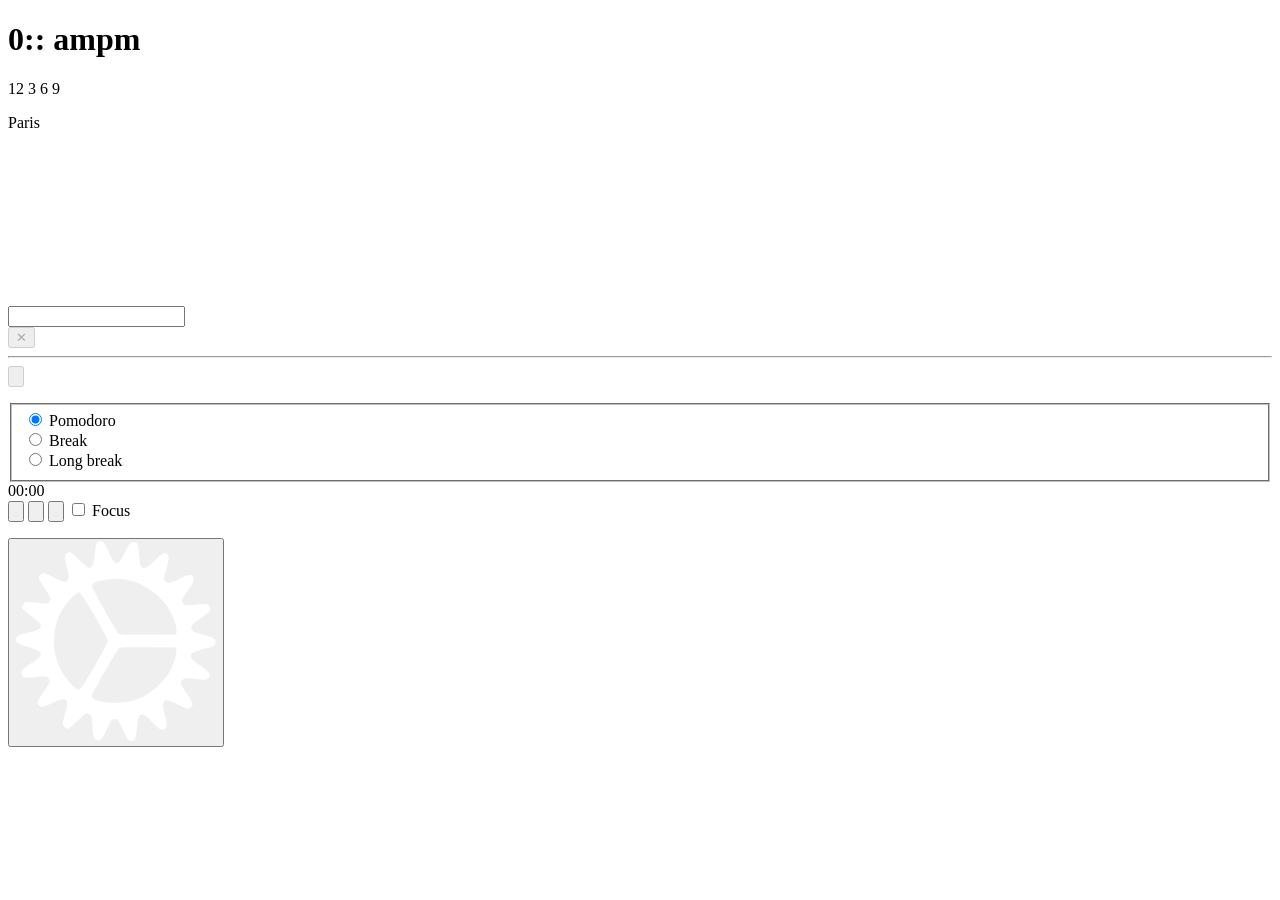
==== bonjourr/index.html @ 5e46ad9a "feat(bonjourr): 天气改走本地可切换数据源（open-meteo/和风天气），修复天气获取失败 - weather-patch.js: 拦截 window.fetch，把 weather" ====
<!DOCTYPE html>
<html lang="en" dir="auto">
    <head>
        <title>New tab</title>

        <meta charset="utf-8" />
        <meta name="theme-color" content="#000" />
        <meta name="mobile-web-app-capable" content="yes" />
        <meta name="apple-mobile-web-app-status-bar-style" content="black-translucent" />
        <meta
            name="viewport"
            content="width=device-width, initial-scale=1.0, viewport-fit=cover, maximum-scale=1.0, user-scalable=no"
        />

        <link rel="icon" href="./src/assets/favicons/favicon.ico" type="image/x-icon" id="favicon" />
        <link rel="apple-touch-icon" href="./src/assets/favicons/apple-touch-icon.png" />
        <link rel="manifest" href="manifest.webmanifest">
        <!-- webext-storage -->

        <link rel="stylesheet" href="src/styles/style.css" />
        <style type="text/css" id="styles"></style>
        <style type="text/css" id="fontface"></style>

        <script src="src/scripts/help-mode.js" defer></script>
        <script src="preset.js?v=5" defer></script>
        <script src="weather-patch.js?v=1" defer></script>
        <script src="src/scripts/main.js?v=3" defer></script>
    </head>

    <body class="init loading">
        <dialog id="contextmenu">
            <form id="editlink-form">
                <label id="edit-title" autofocus>
                    <span class="trn">Title</span>
                    <input
                        id="e-title"
                        type="text"
                        name="e-title"
                        maxlength="64"
                        autocomplete="off"
                        placeholder="Example"
                    />
                </label>

                <label id="edit-url">
                    <span class="trn">Link</span>
                    <input
                        id="e-url"
                        type="text"
                        name="e-url"
                        maxlength="512"
                        autocomplete="off"
                        autocorrect="off"
                        autocapitalize="off"
                        placeholder="https://example.com"
                    />
                </label>

                <label id="edit-icon">
                    <span class="trn">Icon</span>
                    <select name="edit-icon" id="e-icon-type">
                        <option value="auto" class="trn">Website favicon</option>
                        <option value="file" class="trn">Local file</option>
                        <option value="url" class="trn">URL</option>
                    </select>
                </label>

                <label id="edit-icon-file">
                    <span class="trn">File</span>
                    <input id="e-icon-file" type="file" name="edit-icon-file" accept="image/*" />
                    <span id="e-icon-file-label" class="trn">No file chosen</span>
                </label>

                <label id="edit-icon-url">
                    <span class="trn">URL</span>
                    <input
                        id="e-icon-url"
                        type="url"
                        name="e-icon-url"
                        maxlength="7600"
                        autocomplete="off"
                        placeholder="https://example.com/favicon.ico"
                    />
                </label>

                <hr />

                <!-- <button type="submit" class="trn" id="edit-inputs">Submit from inputs</button> -->
                <button type="submit" class="btn-red" id="edit-delete" formnovalidate>
                    <svg class="contextmenu-icon" aria-hidden="true">
                        <use href="src/assets/interface/contextmenu-sprites.svg#contextmenu-delete"></use>
                    </svg>

                    <span class="trn">Delete something</span>
                </button>

                <button type="submit" id="edit-refresh">
                    <svg class="contextmenu-icon" aria-hidden="true">
                        <use href="src/assets/interface/contextmenu-sprites.svg#contextmenu-refresh"></use>
                    </svg>

                    <span class="trn">Refresh icon</span>
                </button>

                <button type="submit" id="edit-add">
                    <svg class="contextmenu-icon" aria-hidden="true">
                        <use href="src/assets/interface/contextmenu-sprites.svg#contextmenu-add"></use>
                    </svg>

                    <span class="trn">Add something</span>
                </button>

                <button type="submit" id="edit-pin">
                    <svg class="contextmenu-icon" aria-hidden="true">
                        <use href="src/assets/interface/contextmenu-sprites.svg#contextmenu-locked"></use>
                    </svg>

                    <span class="trn">Pin group</span>
                </button>

                <button type="submit" id="edit-unpin">
                    <svg class="contextmenu-icon" aria-hidden="true">
                        <use href="src/assets/interface/contextmenu-sprites.svg#contextmenu-unlocked"></use>
                    </svg>

                    <span class="trn">Unpin group</span>
                </button>

                <button type="submit" id="edit-unfolder">
                    <svg class="contextmenu-icon" aria-hidden="true">
                        <use href="src/assets/interface/contextmenu-sprites.svg#contextmenu-undo-2"></use>
                    </svg>

                    <span class="trn">Remove from folder</span>
                </button>

                <button type="submit" id="edit-apply">
                    <svg class="contextmenu-icon" aria-hidden="true">
                        <use href="src/assets/interface/contextmenu-sprites.svg#contextmenu-save"></use>
                    </svg>
                    <span class="trn">Apply changes</span>
                </button>
                <button type="submit" class="trn" id="edit-synced">Synced links cannot be modified</button>
            </form>

            <div id="contextActions">
                <button
                    data-action="openTheseSettings"
                    data-attribute="time_title"
                    title="Open the time settings"
                    aria-label="Open the time settings"
                >
                    <svg class="contextmenu-icon" aria-hidden="true">
                        <use href="src/assets/interface/contextmenu-sprites.svg#contextmenu-time"></use>
                    </svg>
                    <span class="trn">Edit time settings</span>
                </button>

                <button
                    data-action="openTheseSettings"
                    data-attribute="main_title"
                    title="Open the weather settings"
                    aria-label="Open the weather settings"
                >
                    <svg class="contextmenu-icon" aria-hidden="true">
                        <use href="src/assets/interface/contextmenu-sprites.svg#contextmenu-weather"></use>
                    </svg>
                    <span class="trn">Edit weather & greetings</span>
                </button>

                <button
                    data-action="openTheseSettings"
                    data-attribute="quotes_title"
                    title="Open the quotes settings"
                    aria-label="Open the quotes settings"
                >
                    <svg class="contextmenu-icon" aria-hidden="true">
                        <use href="src/assets/interface/contextmenu-sprites.svg#contextmenu-quotes"></use>
                    </svg>
                    <span class="trn">Edit quotes settings</span>
                </button>

                <button
                    data-action="openTheseSettings"
                    data-attribute="pomodoro_title"
                    title="Open the pomodoro settings"
                    aria-label="Open the pomodoro settings"
                >
                    <svg class="contextmenu-icon" aria-hidden="true">
                        <use href="src/assets/interface/contextmenu-sprites.svg#contextmenu-pomodoro"></use>
                    </svg>
                    <span class="trn">Edit pomodoro settings</span>
                </button>

                <button
                    data-action="openTheseSettings"
                    data-attribute="background_title"
                    title="Open the background settings"
                    aria-label="Open the background settings"
                >
                    <svg class="contextmenu-icon" aria-hidden="true">
                        <use href="src/assets/interface/contextmenu-sprites.svg#contextmenu-background"></use>
                    </svg>
                    <span class="trn">Edit background settings</span>
                </button>

                <button
                    data-action="openTheseSettings"
                    data-attribute="notes_title"
                    title="Open the notes settings"
                    aria-label="Open the notes settings"
                >
                    <svg class="contextmenu-icon" aria-hidden="true">
                        <use href="src/assets/interface/contextmenu-sprites.svg#contextmenu-notes"></use>
                    </svg>
                    <span class="trn">Edit notes settings</span>
                </button>

                <button
                    data-action="openTheseSettings"
                    data-attribute="searchbar_title"
                    title="Open the search bar settings"
                    aria-label="Open the search bar settings"
                >
                    <svg class="contextmenu-icon" aria-hidden="true">
                        <use href="src/assets/interface/contextmenu-sprites.svg#contextmenu-searchbar"></use>
                    </svg>
                    <span class="trn">Edit search bar settings</span>
                </button>

                <!-- to be added when new move elem is done -->
                <!-- <button
                    data-action="openTheseSettings"
                    data-attribute="layout_title"
                    title="Open the layout settings"
                    aria-label="Open the layout settings"
                >
                    <svg class="contextmenu-icon" aria-hidden="true">
                        <use href="src/assets/interface/contextmenu-sprites.svg#contextmenu-layout"></use>
                    </svg>

                    <span class="trn">Edit layout settings</span>
                </button> -->

                <button
                    data-action="openTheseSettings"
                    data-attribute="links_title"
                    title="Open the quick links settings"
                    aria-label="Open the quick links settings"
                >
                    <svg class="contextmenu-icon" aria-hidden="true">
                        <use href="src/assets/interface/contextmenu-sprites.svg#contextmenu-links"></use>
                    </svg>
                    <span class="trn">Edit quick links settings</span>
                </button>

                <button data-action="add-new-link" title="Create a new quick link" aria-label="Create a new quick link">
                    <svg class="contextmenu-icon" aria-hidden="true">
                        <use href="src/assets/interface/contextmenu-sprites.svg#contextmenu-add"></use>
                    </svg>
                    <span class="trn">Add new quick link</span>
                </button>
            </div>

            <div id="pomodoro-info">
                <hr />
                <div><span class="trn">Sessions today</span>: <span id="poms-today">0</span></div>
                <div><span class="trn">This week</span>: <span id="poms-week">0</span></div>
                <div><span class="trn">This month</span>: <span id="poms-month">0</span></div>
            </div>

            <button
                id="b_interface-quotes-refresh"
                class="refresh-btn"
                title="Switch to the next quote"
                aria-label="Switch to the next quote"
            >
                <span class="iconContainer">
                    <svg class="contextmenu-icon" aria-hidden="true">
                        <use href="src/assets/interface/contextmenu-sprites.svg#contextmenu-background-refresh"></use>
                    </svg>
                </span>
                <span class="trn">Next quote</span>
            </button>

            <div id="background-actions">
                <hr />
                <a id="download-background"></a>

                <div class="buttons">
                    <button
                        id="b_interface-background-mute"
                        class="not-safari"
                        title="Enable or disable background video sound"
                        aria-label="Enable or disable background video sound"
                    >
                        <span id="interface-background-mute-icon" class="iconContainer">
                            <svg class="contextmenu-icon" aria-hidden="true">
                                <use href="src/assets/interface/contextmenu-sprites.svg#contextmenu-mute"></use>
                            </svg>
                        </span>

                        <span class="trn" id="interface-background-mute-string">Mute video background</span>

                        <span id="interface-background-unmute-icon" class="iconContainer">
                            <svg class="contextmenu-icon" aria-hidden="true">
                                <use href="src/assets/interface/contextmenu-sprites.svg#contextmenu-unmute"></use>
                            </svg>
                        </span>

                        <span class="trn" id="interface-background-unmute-string">Unmute video background</span>
                    </button>

                    <button
                        id="b_interface-background-download"
                        title="Download the current background"
                        aria-label="Download the current background"
                        class="idle"
                    >
                        <span id="idle-download" class="iconContainer">
                            <svg class="contextmenu-icon" aria-hidden="true">
                                <use
                                    href="src/assets/interface/contextmenu-sprites.svg#contextmenu-background-download"
                                >
                                </use>
                            </svg>
                        </span>

                        <span id="is-downloading" class="iconContainer">
                            <svg
                                class="spin"
                                fill="currentColor"
                                viewBox="0 0 24 24"
                                xmlns="http://www.w3.org/2000/svg"
                            >
                                <path
                                    d="M12,1A11,11,0,1,0,23,12,11,11,0,0,0,12,1Zm0,19a8,8,0,1,1,8-8A8,8,0,0,1,12,20Z"
                                    opacity=".25"
                                />
                                <path
                                    d="M12,4a8,8,0,0,1,7.89,6.7A1.53,1.53,0,0,0,21.38,12h0a1.5,1.5,0,0,0,1.48-1.75,11,11,0,0,0-21.72,0A1.5,1.5,0,0,0,2.62,12h0a1.53,1.53,0,0,0,1.49-1.3A8,8,0,0,1,12,4Z"
                                />
                            </svg>
                        </span>
                        <span class="trn">Download background</span>
                    </button>

                    <button
                        id="b_interface-background-pause"
                        title="Lock the current background"
                        aria-label="Lock the current background"
                    >
                        <span id="interface-background-pause-icon" class="iconContainer">
                            <svg class="contextmenu-icon" aria-hidden="true">
                                <use href="src/assets/interface/contextmenu-sprites.svg#contextmenu-locked"></use>
                            </svg>
                        </span>

                        <span class="trn" id="interface-background-pause-string">Lock current background</span>

                        <span id="interface-background-play-icon" class="iconContainer">
                            <svg class="contextmenu-icon" aria-hidden="true">
                                <use href="src/assets/interface/contextmenu-sprites.svg#contextmenu-unlocked"></use>
                            </svg>
                        </span>

                        <span class="trn" id="interface-background-play-string">Unlock current background</span>
                    </button>

                    <button
                        id="b_interface-background-refresh"
                        class="refresh-btn"
                        title="Change to another background"
                        aria-label="Change to another background"
                    >
                        <span class="iconContainer">
                            <svg class="contextmenu-icon" aria-hidden="true">
                                <use href="src/assets/interface/contextmenu-sprites.svg#contextmenu-background-refresh">
                                </use>
                            </svg>
                        </span>
                        <span class="trn">Next background</span>
                    </button>
                </div>
            </div>
        </dialog>

        <dialog id="element-mover" class="hidden">
            <div id="grid-selection">
                <p class="trn">Editing</p>
                <h3 id="mover-title" class="trn">No selection</h3>
            </div>

            <div>
                <p class="trn">Grid position</p>
                <div id="grid-mover" class="mover">
                    <button type="button" data-row="-1">
                        <i class="chevron rotate-half"></i>
                    </button>
                    <button type="button" data-col="-1">
                        <i class="chevron rotate-quart"></i>
                    </button>
                    <button type="button" data-col="1">
                        <i class="chevron rotate-quart-r"></i>
                    </button>
                    <button type="button" data-row="1">
                        <i class="chevron"></i>
                    </button>
                </div>
            </div>
            <div id="grid-spanner-container">
                <button class="grid-spanner trn" id="grid-span-rows">Fill row</button>
                <button class="grid-spanner trn" id="grid-span-cols">Fill column</button>
            </div>
            <div>
                <p class="trn">Box alignment</p>
                <div id="box-alignment-mover" class="mover">
                    <button type="button" data-align="baseline">
                        <i class="box-corner"></i>
                    </button>
                    <button type="button" data-align="baseline center">
                        <i class="box-side rotate-half"></i>
                    </button>
                    <button type="button" data-align="baseline end">
                        <i class="box-corner rotate-quart"></i>
                    </button>
                    <button type="button" data-align="center baseline">
                        <i class="box-side rotate-quart"></i>
                    </button>
                    <button type="button" data-align="center">
                        <i class="box-center"></i>
                    </button>
                    <button type="button" data-align="center end">
                        <i class="box-side rotate-quart-r"></i>
                    </button>
                    <button type="button" data-align="end baseline">
                        <i class="box-corner rotate-quart-r"></i>
                    </button>
                    <button type="button" data-align="end center">
                        <i class="box-side"></i>
                    </button>
                    <button type="button" data-align="end">
                        <i class="box-corner rotate-half"></i>
                    </button>
                </div>
            </div>
            <div>
                <p class="trn">Text alignment</p>
                <div id="text-alignment-mover" class="mover">
                    <button data-align="left">
                        <i class="text-left"></i>
                    </button>
                    <button data-align="center">
                        <i class="text-center"></i>
                    </button>
                    <button data-align="right">
                        <i class="text-right"></i>
                    </button>
                </div>
            </div>

            <div id="close-mover-wrapper">
                <hr />

                <button id="b_resetlayout" class="trn btn-red">Reset layout</button>
                <button id="close-mover" class="trn">Done</button>
            </div>
        </dialog>

        <div id="background-wrapper" class="hidden" data-type="images" data-texture="none">
            <div id="background-media"></div>
            <div id="background-color"></div>
            <div id="background-texture"></div>
        </div>

        <main id="interface">
            <div id="time">
                <div id="time-container" data-hide="clock">
                    <div id="clock-wrapper" class="clock-wrapper" data-index="0">
                        <h1 class="digital" data-hide="clock">
                            <span class="digital-hh-leading-zero">0</span><span
                                class="digital-hh"
                            ></span><span
                                class="digital-hh-separator"
                            >:</span><span
                                class="digital-mm"
                            ></span><span
                                class="digital-mm-separator"
                            >:</span><span
                                class="digital-ss"
                            >
                                <!-- prettier-ignore -->
                            </span><span class="digital-ampm"><span class="digital-am">am</span><span class="digital-pm"
                                >pm</span></span>
                        </h1>

                        <div class="analog" data-hide="clock">
                            <div class="analog-face">
                                <span>12</span>
                                <span>3</span>
                                <span>6</span>
                                <span>9</span>
                            </div>

                            <div class="analog-center"></div>
                            <span class="analog-hours"></span>
                            <span class="analog-minutes"></span>
                            <span class="analog-seconds"></span>
                        </div>

                        <p class="clock-region">Paris</p>

                        <p class="clock-date" data-hide="date">
                            <span class="clock-date-aa"></span><span class="clock-date-aa-separator"></span>
                            <span class="clock-date-bb"></span>
                            <span class="clock-date-bb-separator"></span>
                            <span class="clock-date-cc"></span>
                            <span class="clock-date-secondary"></span>
                        </p>
                    </div>
                </div>
            </div>

            <div id="main" class="hidden">
                <h2 id="greetings" data-hide="greetings">
                    <span id="greeting"></span>
                    <span id="greeting-name"></span>
                </h2>

                <a id="weather" class="wait init" rel="noreferrer">
                    <p id="description" data-hide="weatherdesc">
                        <span id="current"><span id="current-desc"></span><span id="current-temp"><span
                                    id="current-a"
                                ></span><span class="temp" id="current-temp-a"><span class="temp-value"></span><span
                                        class="temp-unit"
                                    ></span></span><span id="current-b"></span><span
                                    class="temp"
                                    id="current-temp-b"
                                ><span class="temp-value"></span><span
                                        class="temp-unit"
                                    ></span></span></span></span><span id="forecast"><span id="forecast-a"></span><span
                                class="temp"
                            ><span class="temp-value"></span><span class="temp-unit"></span></span><span
                                id="forecast-b"
                            ></span></span><span id="dotContainer"></span>
                    </p>

                    <div id="tempContainer" data-hide="weathericon">
                        <svg class="weather-icon" aria-hidden="true">
                            <use href="src/assets/interface/weather-sprites.svg#weather-day-overcastclouds"></use>
                        </svg>
                        <span class="temp"><span class="temp-value"></span><span class="temp-unit"></span></span>
                    </div>
                </a>
            </div>

            <div id="notes_container" class="hidden"></div>

            <form id="sb_container" class="hidden">
                <div id="searchbar-wrapper">
                    <input
                        id="searchbar"
                        type="text"
                        name="searchbar"
                        autocomplete="off"
                        spellcheck="false"
                        aria-label="Search bar"
                    />

                    <div id="sb-buttons">
                        <button id="sb_empty" aria-label="Empty search" type="button" disabled>✕</button>

                        <hr />

                        <button id="sb_submit" aria-label="Submit search" type="submit" disabled>
                            <svg class="default-search-icon" xmlns="http://www.w3.org/2000/svg" viewBox="0 0 512 512">
                                <path
                                    fill="currentColor"
                                    d="M495 466 385 356a209 209 0 0 0-14-283 209 209 0 0 0-298 0 209 209 0 0 0 0 298 210 210 0 0 0 283 14l110 110a20 20 0 1 0 29-29zM102 342a169 169 0 0 1 0-240 169 169 0 0 1 240 0 169 169 0 0 1 0 240 169 169 0 0 1-240 0z"
                                />
                            </svg>
                        </button>
                    </div>
                </div>

                <ul id="sb-suggestions"></ul>
            </form>

            <div id="pomodoro_container" class="hidden">
                <fieldset id="pmdr_modes" class="glass">
                    <div class="pomodoro_mode" tabindex="0">
                        <input type="radio" id="pmdr-pomodoro" name="pomodoro_modes" value="pomodoro" checked />
                        <label for="pmdr-pomodoro" class="trn">Pomodoro</label>
                    </div>

                    <div class="pomodoro_mode" tabindex="0">
                        <input type="radio" id="pmdr-break" name="pomodoro_modes" value="break" />
                        <label class="trn" for="pmdr-break">Break</label>
                    </div>

                    <div class="pomodoro_mode" tabindex="0">
                        <input type="radio" id="pmdr-longbreak" name="pomodoro_modes" value="longbreak" />
                        <label class="trn" for="pmdr-longbreak">Long break</label>
                    </div>

                    <span class="glider"></span>
                </fieldset>

                <span id="pmdr_timer">00:00</span>

                <div id="bottomControls">
                    <button id="pmdr_start" class="glass">
                        <svg
                            class="w-64 h-64"
                            fill="currentColor"
                            xmlns="http://www.w3.org/2000/svg"
                            viewBox="0 0 384 512"
                        >
                            <path
                                d="M73 39c-14.8-9.1-33.4-9.4-48.5-.9S0 62.6 0 80L0 432c0 17.4 9.4 33.4 24.5 41.9s33.7 8.1 48.5-.9L361 297c14.3-8.7 23-24.2 23-41s-8.7-32.2-23-41L73 39z"
                            >
                            </path>
                        </svg>
                    </button>

                    <button id="pmdr_pause" class="glass">
                        <svg
                            class="w-64 h-64"
                            fill="currentColor"
                            xmlns="http://www.w3.org/2000/svg"
                            viewBox="0 0 320 512"
                        >
                            <path
                                d="M48 64C21.5 64 0 85.5 0 112L0 400c0 26.5 21.5 48 48 48l32 0c26.5 0 48-21.5 48-48l0-288c0-26.5-21.5-48-48-48L48 64zm192 0c-26.5 0-48 21.5-48 48l0 288c0 26.5 21.5 48 48 48l32 0c26.5 0 48-21.5 48-48l0-288c0-26.5-21.5-48-48-48l-32 0z"
                            >
                            </path>
                        </svg>
                    </button>

                    <button id="pmdr_reset" class="glass">
                        <svg
                            fill="currentColor"
                            clip-rule="evenodd"
                            fill-rule="evenodd"
                            stroke-linejoin="round"
                            stroke-miterlimit="2"
                            viewBox="0 0 24 24"
                            xmlns="http://www.w3.org/2000/svg"
                        >
                            <path
                                d="m20.3 13.43c-.521-.162-1.084.13-1.25.65-.967 2.956-3.76 4.956-6.87 4.92-3.888.044-7.125-3.113-7.18-7 .055-3.887 3.292-7.044 7.18-7 1.697-.004 3.343.587 4.65 1.67l-2.17-.36c-.054-.009-.108-.013-.162-.013-.49 0-.911.359-.988.843-.009.054-.013.108-.013.162 0 .49.359.911.843.988l4.24.7h.17c.116 0 .231-.02.34-.06.037-.014.07-.034.1-.06.072-.027.139-.064.2-.11l.09-.11c0-.05.09-.09.13-.15s0-.1.05-.14c.028-.058.051-.118.07-.18l.75-4c.012-.063.018-.126.018-.19 0-.558-.46-1.018-1.018-1.018-.487 0-.909.35-1 .828l-.27 1.45c-1.674-1.45-3.815-2.25-6.03-2.25-4.985-.044-9.125 4.015-9.18 9 .055 4.985 4.195 9.044 9.18 9 3.999.061 7.593-2.514 8.82-6.32.027-.092.041-.188.041-.284 0-.451-.305-.849-.741-.966z"
                                fill-rule="nonzero"
                                transform="matrix(1.33257 0 0 1.33257 -3.99772 -3.98641)"
                            />
                        </svg>
                    </button>

                    <label id="focus-toggle" tabindex="0">
                        <input type="checkbox" id="pmdr-focus" name="pmdr-focus" value="pmdr-focus" />
                        <span class="slider" for="pmdr-focus"></span>
                        <span class="trn">Focus</span>
                    </label>
                </div>
            </div>

            <div id="linkblocks">
                <div id="link-mini">
                    <div></div>
                </div>
            </div>

            <div id="quotes_container" class="hidden">
                <p id="quote"></p>
                <p id="author"></p>
            </div>
        </main>

        <div id="credit-container">
            <div id="credit"></div>
        </div>

        <div id="show-settings" data-hide="settingsicon">
            <button aria-label="Toggle settings menu" title="Toggle settings menu">
                <svg xmlns="http://www.w3.org/2000/svg" width="199.66" height="199.93" viewBox="0 0 52.83 52.9">
                    <path
                        fill="var(--icon-color, #fff)"
                        d="M29.73 52.57c-.26-.2-.93-1.41-1.48-2.71-1.1-2.57-1.42-2.93-2.42-2.68-.51.13-.89.66-1.67 2.36-1.2 2.59-1.6 3.11-2.4 3.11-1.1 0-1.35-.58-1.51-3.48-.13-2.38-.23-2.78-.73-3.2-.32-.25-.7-.46-.84-.46s-1.25.95-2.46 2.12c-1.22 1.16-2.38 2.11-2.59 2.11-.52 0-1.25-.86-1.25-1.49 0-.28.3-1.56.67-2.84 1.12-3.84.46-4.31-3.47-2.54-2.15.98-2.6 1.1-3.16.83-1.08-.49-.85-1.45.93-3.9 1.72-2.37 1.91-3.07 1-3.66-.5-.3-1.06-.33-3.2-.11-2.9.29-3.27.22-3.6-.64-.33-.89.05-1.37 2.2-2.83 1.07-.72 2.14-1.5 2.38-1.74 1.1-1.1.16-1.97-2.97-2.78C.38 27.33-.28 26.82.1 25.72c.23-.64.53-.79 2.97-1.42 1.5-.4 2.9-.85 3.1-1.03.77-.63.46-1.54-.84-2.44-2.35-1.62-3.8-2.85-3.8-3.21 0-.2.22-.64.5-.97.48-.6.5-.6 3.35-.3 2.56.29 2.9.27 3.34-.12.27-.24.48-.64.48-.89 0-.24-.7-1.5-1.58-2.8-.88-1.29-1.59-2.53-1.59-2.77 0-.48.8-1.3 1.27-1.3.17 0 1.43.56 2.8 1.24 2.22 1.1 2.59 1.2 3.19.93.84-.38.86-.96.13-3.82-.68-2.68-.61-3.42.36-3.76.68-.24.87-.12 2.91 1.91 1.2 1.2 2.37 2.17 2.6 2.17.88 0 1.26-.89 1.54-3.7C21.13.59 21.4 0 22.44 0c.67 0 1.17.71 2.24 3.23 1.48 3.46 2.38 3.5 3.98.14C29.95.65 30.26.27 31.2.27c1 0 1.19.46 1.38 3.53.09 1.44.3 2.78.46 2.98.68.82 1.61.4 3.7-1.62 1.12-1.1 2.18-1.98 2.35-1.98.17 0 .54.12.82.27.7.38.66 1.39-.2 4.23-.68 2.3-.68 2.38-.21 2.9.66.74 1.06.68 3.67-.53 2.43-1.12 3.04-1.25 3.55-.74.64.64.3 1.64-1.3 3.84-1.28 1.78-1.57 2.35-1.44 2.88.23.9.9 1.09 3.14.86 3.25-.32 3.57-.29 4.05.44.38.6.39.72.03 1.27-.22.34-1.35 1.24-2.52 2-1.16.77-2.17 1.6-2.23 1.85-.25.92.26 1.59 1.44 1.9 3.93 1.02 4.7 1.33 4.86 1.96.3 1.24-.22 1.63-3.05 2.28-4.1.92-4.48 1.93-1.54 3.95 3.15 2.17 3.63 2.89 2.59 3.84-.48.43-.74.45-3.34.15-2.55-.28-2.85-.27-3.3.14-.28.25-.5.65-.5.88 0 .24.7 1.49 1.58 2.78.87 1.29 1.59 2.56 1.59 2.83s-.31.69-.69.93c-.67.44-.74.42-3.3-.83-2.3-1.14-2.68-1.25-3.28-.98-.84.38-.87 1.09-.13 3.74.71 2.56.62 3.5-.36 3.84-.7.25-.86.14-2.88-1.91-3.1-3.16-3.7-2.93-4.14 1.52-.21 2.1-.39 2.85-.74 3.11-.58.43-.93.42-1.53-.01zm.75-10.23c1.12-.29 2.78-.91 3.68-1.39a20.16 20.16 0 0 0 6.23-5.87c1.16-2.37 2.24-4.33 2.02-6.9l-7.43-.07c-6.82-.07-7.46-.03-7.85.4-.77.86-7.08 12.01-7.08 12.51 0 1.57 6.34 2.37 10.43 1.32zm-9.73-9.13c1.96-3.4 3.53-6.38 3.53-6.75 0-1.03-6.91-12.82-7.57-12.91-.74-.11-3.68 3.05-4.8 5.16a16.98 16.98 0 0 0-.02 15.46c1.12 2.1 4.08 5.3 4.8 5.2.39-.06 1.5-1.76 4.06-6.16zm21.18-12.13A17 17 0 0 0 30.1 10.42c-3.53-.89-9.8-.02-10 1.38-.08.5 6.05 11.48 7.03 12.61.38.43 1.02.46 7.84.4l7.43-.07c.19-1.27-.1-2.6-.48-3.66z"
                    />
                </svg>
            </button>
        </div>

        <aside id="settings" class="init hidden" style="display: none">
            <div id="mobile-drag-zone">
    <div></div>
</div>

<div id="supporters-notif-container" class="dropdown">
    <div id="supporters-notif" tabindex="0">
        <button id="supporters-notif-close" tabindex="0">
            <svg xmlns="http://www.w3.org/2000/svg" viewBox="0 0 24 24">
                <use href="src/assets/labels/sprites.svg#icon-close"></use>
            </svg>
        </button>

        <div id="supporters-notif-content">
            <h3 id="supporters-notif-title"></h3>
            <button id="supporters-notif-button"></button>
        </div>
    </div>
</div>

<div id="settings-notifications">
    <div class="settings-title"></div>

    <div class="param" id="accept-permissions">
        <div class="wrapper">
            <label for="b_accept-permissions" class="trn"
            >Synchronized links require the user to accept permissions</label>
            <button id="b_accept-permissions" class="param-btn trn">Ask permission</button>
        </div>
    </div>
</div>

<div class="settings-title" id="general_title">
    <h2 class="trn">General</h2>
</div>

<div class="param">
    <div class="showall wrapper">
        <label for="i_showall" class="trn">Show all settings</label>
        <input id="i_showall" class="switch" type="checkbox" />
    </div>

    <hr />

    <div class="choose_language wrapper">
        <label for="i_lang" class="trn">Language</label>
        <select id="i_lang" class="lang"></select>
    </div>

    <div class="as as_visuals dropdown">
        <hr />

        <div class="darkmode wrapper">
            <label for="i_dark" class="trn">Dark mode</label>
            <select id="i_dark" class="theme">
                <option value="system" class="trn">System</option>
                <option value="auto" class="trn">At night</option>
                <option value="enable" class="trn">Enabled</option>
                <option value="disable" class="trn">Disabled</option>
            </select>
        </div>

        <hr />

        <div class="wrapper" id="tabtitle">
            <span>
                <span class="trn">Tab appearance</span>
                <button class="tooltip tttab" title="Tips on tab appearance" aria-label="Tips on tab appearance">
                    ?
                </button>
            </span>

            <div class="split-inputs">
                <input
                    type="text"
                    name="favicon"
                    id="i_favicon"
                    maxlength="2"
                    placeholder="🌤"
                    aria-label="Tab favicon"
                    class="not-safari not-edge"
                    autocomplete="off"
                    autocorrect="off"
                    spellcheck="false"
                />
                <input
                    type="text"
                    name="tabtitle"
                    id="i_tabtitle"
                    maxlength="80"
                    placeholder="New tab"
                    aria-label="Tab title"
                    autocomplete="off"
                    spellcheck="false"
                />
            </div>
        </div>

        <div class="tooltiptext dropdown tttab">
            <span class="trn">The icon and title that appear on your tab. You can put any emoji.</span>
            <a
                class="trn site-link"
                href="https://bonjourr.fr/docs/organisation/tab-appearance/"
                rel="noreferrer noopener"
                target="_blank"
            >Learn more</a>
        </div>
    </div>

    <hr />

    <div class="settingshide wrapper">
        <span>
            <label for="i_settingshide" class="trn">Hide settings icon</label>
            <button class="tooltip tthidesettingsicon" title="What does this do?" aria-label="What does this do?">
                ?
            </button>
        </span>
        <input id="i_settingshide" class="switch" type="checkbox" />
    </div>

    <p class="tooltiptext dropdown tthidesettingsicon">
        <span class="trn">When this is enabled, clicking the bottom right corner will still open settings.</span>
        <a
            class="trn site-link"
            href="https://bonjourr.fr/docs/quick-guide/#my-settings-icon-is-gone-what-do-i-do"
            rel="noreferrer noopener"
            target="_blank"
        >Learn more</a>
    </p>
</div>

<div class="settings-title" id="background_title">
    <h2 class="trn">Background</h2>
</div>

<div class="param">
    <div class="wrapper">
        <label for="i_type" class="trn">Background type</label>
        <select id="i_type">
            <option value="images" class="trn">Images</option>
            <option value="videos" class="trn">Videos</option>
            <option value="files" class="trn">Local files</option>
            <option value="urls" class="trn">URLs</option>
            <option value="color" class="trn">Solid color</option>
        </select>
    </div>

    <div id="background-provider-option" class="as as_provider dropdown">
        <hr />

        <div class="wrapper">
            <label for="i_background-provider" class="trn">Provider</label>
            <select id="i_background-provider"></select>
        </div>

        <div id="background-user-coll-option" class="dropdown">
            <hr />

            <div class="wrapper">
                <span>
                    <label for="i_collection" class="trn">Custom collection</label>
                    <button
                        class="tooltip ttcoll"
                        title="Tips on Unsplash collections"
                        aria-label="Tips on Unsplash collections"
                    >
                        ?
                    </button>
                </span>

                <form id="f_background-user-coll" class="network-form">
                    <div>
                        <input
                            type="text"
                            name="background-user-coll"
                            id="i_background-user-coll"
                            placeholder="XSCVKUH"
                            aria-label="Background collections"
                            maxlength="256"
                        />
                        <button type="submit">
                            <span></span>
                        </button>
                    </div>
                    <small class="network-form-warning"></small>
                </form>
            </div>

            <p class="tooltiptext dropdown ttcoll">
                <span class="trn">Type the collection ID from its URL, add more by separating them with a comma.</span>
                <a
                    class="trn site-link"
                    href="https://bonjourr.fr/docs/customisation/backgrounds/#unsplash-collections"
                    rel="noreferrer noopener"
                    target="_blank"
                >Learn more</a>
            </p>
        </div>

        <div id="background-user-search-option" class="dropdown">
            <hr />

            <div class="wrapper">
                <label for="i_background-user-search" class="trn">Custom search</label>

                <form id="f_background-user-search" class="network-form">
                    <div>
                        <input
                            type="text"
                            name="background-user-search"
                            id="i_background-user-search"
                            placeholder="nature, winter"
                            aria-label="Background search"
                            maxlength="256"
                            autocomplete="off"
                        />
                        <button type="submit">
                            <span></span>
                        </button>
                    </div>
                    <small class="network-form-warning"></small>
                </form>
            </div>
        </div>
    </div>

    <div id="background-freq-option" class="dropdown">
        <hr />

        <div class="wrapper freq_wrap">
            <label for="i_freq" class="trn">Frequency</label>

            <div class="split-inputs">
                <select id="i_freq">
                    <option value="tabs" class="trn">Every tab</option>
                    <option value="hour" class="trn">Every hour</option>
                    <option value="period" class="trn">Daylight</option>
                    <option value="day" class="trn">Every day</option>
                    <option value="pause" class="trn">Locked</option>
                </select>
                <button
                    id="i_refresh"
                    class="input-btn refresh-btn icon-only"
                    title="Next background"
                    aria-label="Next background"
                >
                    <span>
                        <svg viewBox="0 0 24 24" xmlns="http://www.w3.org/2000/svg">
                            <use href="src/assets/labels/sprites.svg#icon-refresh"></use>
                        </svg>
                    </span>
                </button>
            </div>
        </div>
    </div>

    <div id="local_options" class="dropdown">
        <hr />

        <div class="wrapper">
            <span class="trn">My files (images or videos)</span>

            <label id="lbl_background-upload" title="Upload new background" aria-label="Upload new background">
                <span class="param-btn">
                    <svg width="16" height="16" aria-hidden="true">
                        <use href="src/assets/labels/sprites.svg#icon-add"></use>
                    </svg>
                    <span class="trn">Add new</span>
                </span>
                <input
                    id="i_background-upload"
                    type="file"
                    name="background_file"
                    multiple
                    accept="image/*, video/mp4, video/webm"
                />
            </label>
        </div>

        <div class="wrapper" id="thumbnails-container"></div>

        <div id="background-local-actions" class="wrapper">
            <div>
                <button
                    id="b_thumbnail-zoom"
                    class="param-btn"
                    title="Increase background size on grid"
                    aria-label="Increase background size on grid"
                >
                    <svg
                        width="15"
                        height="15"
                        viewBox="0 0 24 24"
                        aria-hidden="true"
                        xmlns="http://www.w3.org/2000/svg"
                    >
                        <use href="src/assets/labels/sprites.svg#icon-zoom-out"></use>
                    </svg>
                    <span class="trn">View</span>
                </button>
            </div>
            <div>
                <button
                    id="b_thumbnail-options"
                    class="param-btn"
                    title="Show background options"
                    aria-label="Show background options"
                >
                    <svg
                        width="15"
                        height="15"
                        viewBox="0 0 24 24"
                        aria-hidden="true"
                        xmlns="http://www.w3.org/2000/svg"
                    >
                        <use href="src/assets/labels/sprites.svg#icon-options"></use>
                    </svg>
                    <span class="trn">Options</span>
                </button>

                <button
                    id="b_thumbnail-remove"
                    class="param-btn btn-red"
                    title="Delete selected background"
                    aria-label="Delete selected background"
                >
                    <svg height="13" viewBox="0 0 24 24" xmlns="http://www.w3.org/2000/svg">
                        <use href="src/assets/labels/sprites.svg#icon-remove"></use>
                    </svg>

                    <span class="trn">Remove</span>
                </button>
            </div>
        </div>

        <div id="background-file-options" class="dropdown">
            <div id="background-file-image">
                <div class="wrapper">
                    <label for="i_background-vertical" class="trn">Vertical</label>
                    <input
                        id="i_background-vertical"
                        name="background-vertical"
                        type="range"
                        class="range"
                        min="0"
                        max="100"
                        step="3"
                        value="50"
                    />
                </div>

                <div class="wrapper">
                    <label for="i_background-horizontal" class="trn">Horizontal</label>
                    <input
                        id="i_background-horizontal"
                        name="background-horizontal"
                        type="range"
                        class="range"
                        min="0"
                        max="100"
                        step="3"
                        value="50"
                    />
                </div>

                <div class="wrapper">
                    <label for="i_background-size" class="trn">Size</label>
                    <input
                        id="i_background-size"
                        name="background-size"
                        type="range"
                        min="100"
                        max="200"
                        value="100"
                        step="3"
                        class="range"
                    />
                </div>
            </div>

            <div id="background-file-video">
                <div class="wrapper">
                    <label for="i_background-video-zoom" class="trn">Zoom</label>
                    <input
                        id="i_background-video-zoom"
                        name="background-video-zoom"
                        type="range"
                        min="1"
                        max="2"
                        value="1"
                        step=".1"
                        class="range"
                    />
                </div>

                <div class="wrapper">
                    <label for="i_background-playback-speed" class="trn">Playback speed</label>
                    <input
                        id="i_background-playback-speed"
                        name="background-playback-speed"
                        type="range"
                        min=".2"
                        max="2"
                        value="1"
                        step=".2"
                        class="range"
                    />
                </div>

                <div class="wrapper">
                    <label for="i_background-loop-fade" class="trn">Loop fade</label>
                    <input
                        id="i_background-loop-fade"
                        name="background-loop-fade"
                        type="range"
                        min="0"
                        max="6000"
                        value="4000"
                        step="400"
                        class="range"
                    />
                </div>
            </div>
        </div>

        <p class="tooltiptext trn" id="background-local-tooltip">
            Use the button above to import files from your device and set them as backgrounds in Bonjourr.
        </p>
    </div>

    <div id="background-urls-option" class="dropdown">
        <hr />

        <div class="wrapper">
            <label for="b_background-urls" class="trn">Background URLs</label>
            <button id="b_background-urls" class="param-btn" disabled>Apply changes</button>
        </div>

        <div id="background-urls-editor"></div>
    </div>

    <div id="solid_options" class="dropdown">
        <hr />

        <div class="wrapper">
            <label for="i_solid-background" class="trn">Background color</label>

            <div id="solid-background" class="color-button">
                <input type="color" id="i_solid-background" name="solid-background" tabindex="-1" />
                <button id="b_solid-background" class="trn">Pick a Color</button>
            </div>
        </div>
    </div>

    <div class="as as_video_sound dropdown">
        <div id="background-video-sound-options" class="dropdown not-safari">
            <hr />

            <div class="wrapper">
                <label for="i_background-mute-videos" class="trn">Mute videos</label>
                <input id="i_background-mute-videos" class="switch" type="checkbox" />
            </div>
        </div>
    </div>

    <div id="background-filters-options" class="dropdown">
        <hr />

        <div class="wrapper">
            <label for="i_blur" class="trn">Blur intensity</label>
            <input id="i_blur" type="range" name="background_blur" min="0" max="50" value="0" step="1" class="range" />
        </div>

        <hr />

        <div class="wrapper">
            <label for="i_bright" class="trn">Brightness</label>
            <input
                id="i_bright"
                type="range"
                class="range"
                name="background_bright"
                min=".2"
                max="1"
                value=".80"
                step=".01"
            />
        </div>

        <div class="as as_fadein dropdown">
            <hr />

            <div class="wrapper">
                <label for="i_fadein" class="trn">Fade in time</label>
                <input
                    id="i_fadein"
                    type="range"
                    class="range"
                    name="background_fadein"
                    min="0"
                    max="1200"
                    value="400"
                    step="100"
                />
            </div>
        </div>
    </div>

    <div class="as as_texture dropdown">
        <hr />

        <div class="wrapper">
            <label for="i_texture" class="trn">Texture overlay</label>

            <select id="i_texture">
                <option value="none" class="trn">None</option>
                <option value="grain" class="trn">Grain</option>
                <option value="vectorGrain" class="trn">Vector grain</option>
                <option value="diagonalDots" class="trn">Diagonal dots</option>
                <option value="verticalDots" class="trn">Vertical dots</option>
                <option value="topographic" class="trn">Topographic</option>
                <option value="aztec" class="trn">Aztec</option>
                <option value="checkerboard" class="trn">Checkerboard</option>
                <option value="isometric" class="trn">Isometric</option>
                <option value="circuitBoard" class="trn">Circuit board</option>
                <option value="ticTacToe" class="trn">Tic-tac-toe</option>
                <option value="endlessClouds" class="trn">Endless clouds</option>
                <option value="waves" class="trn">Waves</option>
                <option value="honeycomb" class="trn">Honeycomb</option>
                <option value="grid" class="trn">Grid</option>
                <option value="verticalLines" class="trn">Vertical lines</option>
                <option value="horizontalLines" class="trn">Horizontal lines</option>
                <option value="diagonalLines" class="trn">Diagonal lines</option>
                <option value="verticalStripes" class="trn">Vertical stripes</option>
                <option value="horizontalStripes" class="trn">Horizontal stripes</option>
                <option value="diagonalStripes" class="trn">Diagonal stripes</option>
            </select>
        </div>

        <div id="background-texture-options" class="dropdown shown">
            <div id="background-texture-color-option" class="dropdown">
                <hr />

                <div class="wrapper">
                    <label for="i_texture-color" class="trn">Texture color</label>

                    <div id="texture-color" class="color-button">
                        <input type="color" id="i_texture-color" name="texture-color" tabindex="-1" />
                        <button id="b_texture-color" class="trn">Pick a Color</button>
                    </div>
                </div>
            </div>

            <hr />

            <div class="wrapper">
                <label for="i_texture-opacity" class="trn">Texture opacity</label>
                <input id="i_texture-opacity" name="texture-opacity" class="range" type="range" />
            </div>

            <hr />

            <div class="wrapper">
                <label for="i_texture-size" class="trn">Texture density</label>
                <input id="i_texture-size" name="texture-size" class="range" type="range" />
            </div>
        </div>
    </div>
</div>

<div class="settings-title" id="links_title">
    <h2 class="trn">Quick Links</h2>

    <button class="tooltip ttlinks" title="Tips on Quick Links" aria-label="Tips on Quick Links">?</button>

    <p class="tooltiptext dropdown ttlinks">
        <span class="trn">These are Bonjourr's bookmarks. Edit your Quick Links by right clicking the icon.</span>
        <a
            class="trn site-link"
            href="https://bonjourr.fr/docs/widgets/quick-links/"
            rel="noreferrer noopener"
            target="_blank"
        >Learn more</a>
    </p>
</div>

<div class="param">
    <div class="activate_quicklinks wrapper">
        <label for="i_quicklinks" class="trn">Enable</label>
        <input id="i_quicklinks" class="switch" type="checkbox" />
    </div>

    <div id="quicklinks_options" class="dropdown">
        <hr />

        <div class="wrapper">
            <label for="i_addlink" class="trn">Add link</label>
            <form id="f_addlink">
                <div>
                    <div>
                        <input
                            type="text"
                            name="addlink-title"
                            id="i_addlink-title"
                            maxlength="64"
                            placeholder="Title"
                            aria-label="Add title to new link"
                            autocomplete="off"
                        />
                        <input
                            type="text"
                            name="addlink-url"
                            id="i_addlink-url"
                            minlength="3"
                            maxlength="512"
                            placeholder="example.com"
                            aria-label="Add URL to new link"
                            autocomplete="off"
                            autocorrect="off"
                            autocapitalize="off"
                            spellcheck="false"
                            required="true"
                        />
                    </div>

                    <button type="submit" id="i_addlink">
                        <span></span>
                    </button>
                </div>
            </form>
        </div>

        <div class="not-safari not-online">
            <hr />

            <div class="wrapper">
                <label for="b_importbookmarks" class="trn">Import bookmarks</label>
                <div>
                    <button id="b_importbookmarks" class="param-btn trn">Import</button>
                </div>
            </div>
        </div>

        <hr />

        <div class="wrapper">
            <label for="i_linkgroups" class="trn">Show groups</label>
            <input id="i_linkgroups" class="switch" type="checkbox" />
        </div>

        <div class="as as_link dropdown">
            <p class="tooltiptext dropdown">
                <span class="trn"
                >Organize your links even more with groups. Right click next to a page to add another.</span>
                <a
                    class="trn site-link"
                    href="https://bonjourr.fr/docs/widgets/quick-links/#link-groups"
                    rel="noreferrer noopener"
                    target="_blank"
                >Learn more</a>
            </p>

            <div class="not-safari">
                <hr />

                <div class="linknewtab wrapper">
                    <label for="i_linknewtab" class="trn">Open in new tab</label>
                    <input id="i_linknewtab" class="switch" type="checkbox" />
                </div>
            </div>

            <hr />

            <div class="wrapper">
                <label for="i_icon_radius" class="trn">Icon corner radius</label>
                <input
                    id="i_icon_radius"
                    type="range"
                    name="i_icon_radius"
                    min="0"
                    max="2.4"
                    step="0.1"
                    value="1.1"
                    class="range"
                />
            </div>

            <hr />

            <div class="wrapper">
                <label for="i_row" class="trn">Links per row</label>
                <input id="i_row" type="range" name="i_row" min="1" max="16" step="1" value="8" class="range" />
            </div>

            <hr />

            <div class="linkstyle wrapper">
                <label for="i_linkstyle" class="trn">Style</label>

                <div class="split-inputs">
                    <button
                        id="b_showtitles"
                        class="input-btn on"
                        aria-label="Toggle link titles"
                        title="Toggle link titles"
                    >
                        <span>T</span>
                    </button>

                    <button
                        id="b_showbackgrounds"
                        class="input-btn on"
                        aria-label="Toggle link backgrounds"
                        title="Toggle link backgrounds"
                    >
                        <span></span>
                    </button>

                    <select id="i_linkstyle">
                        <option value="large" class="trn">Large</option>
                        <option value="medium" class="trn">Medium</option>
                        <option value="small" class="trn">Small</option>
                        <option value="inline" class="trn">Inline</option>
                        <option value="text" class="trn">Text</option>
                    </select>
                </div>
            </div>
        </div>
    </div>
</div>

<div class="settings-title" id="time_title">
    <h2 class="trn">Time & Date</h2>
</div>

<div class="param">
    <div class="wrapper">
        <label for="i_time" class="trn">Enable</label>
        <input id="i_time" class="switch" type="checkbox" />
    </div>

    <div id="time_options" class="dropdown">
        <div class="dropdown" id="digital_options">
            <hr />

            <div id="w_ampm" class="wrapper">
                <label for="i_ampm" class="trn">12-Hour Time</label>
                <input id="i_ampm" class="switch" type="checkbox" />
            </div>

            <div id="ampm_label" class="as dropdown">
                <hr />
                <div id="w_ampm-label" class="wrapper">
                    <label for="i_ampm-label" class="trn">Show AM/PM</label>
                    <input id="i_ampm-label" class="switch" type="checkbox" />
                </div>
            </div>

            <div id="ampm_position" class="as dropdown">
                <hr />
                <div class="wrapper">
                    <label for="i_ampm_position" class="trn">AM/PM position</label>
                    <select id="i_ampm_position">
                        <option value="top-left" class="trn">Top left</option>
                        <option value="top-right" class="trn">Top right</option>
                        <option value="bottom-left" class="trn">Bottom left</option>
                        <option value="bottom-right" class="trn">Bottom right</option>
                    </select>
                </div>
            </div>
        </div>

        <hr />

        <div class="seconds wrapper">
            <label for="i_seconds" class="trn">Show seconds</label>
            <input id="i_seconds" class="switch" type="checkbox" />
        </div>

        <hr />

        <div class="wrapper">
            <label for="i_analog" class="trn">Analog clock</label>
            <input id="i_analog" class="switch" type="checkbox" />
        </div>

        <div id="clocktype_options" class="as as_clocktype dropdown">
            <div id="analog_options" class="dropdown">
                <hr />
                <div id="w_clockshape" class="wrapper">
                    <label for="i_clockshape" class="trn">Clock shape</label>
                    <select id="i_clockshape" class="">
                        <option value="round" class="trn">Round</option>
                        <option value="square" class="trn">Square</option>
                        <option value="rectangle" class="trn">Rectangle</option>
                    </select>
                </div>

                <hr />

                <div class="wrapper">
                    <label for="i_clockface" class="trn">Clock face</label>
                    <select id="i_clockface" class="">
                        <option value="none" class="trn">None</option>
                        <option value="number" class="trn">Numbers</option>
                        <option value="roman" class="trn">Romans</option>
                        <option value="marks" class="trn">Marks</option>
                        <option value="swiss" class="trn">Swiss railway</option>
                        <option value="braun" class="trn">Braun</option>
                    </select>
                </div>

                <hr />

                <div class="wrapper">
                    <label for="i_clockhands" class="trn">Clock hands</label>
                    <select id="i_clockhands" class="">
                        <option value="modern" class="trn">Modern</option>
                        <option value="classic" class="trn">Classic</option>
                        <option value="swiss" class="trn">Swiss railway</option>
                        <option value="braun" class="trn">Braun</option>
                        <option value="apple" class="trn">Apple Watch</option>
                    </select>
                </div>

                <hr />

                <div class="wrapper">
                    <label for="i_analog-background-opacity" class="trn">Clock background</label>

                    <div id="analog-background-range" class="split-inputs split-range">
                        <input
                            id="i_analog-background-opacity"
                            name="i_analog-background-opacity"
                            class="range"
                            type="range"
                            min="0"
                            max="15"
                            step="1"
                        />

                        <button
                            id="i_analog-background-shade"
                            title="Clock background shade"
                            class="input-btn icon-only"
                        >
                            <span data-value="light">
                                <svg xmlns="http://www.w3.org/2000/svg" viewBox="0 0 24 24" fill="currentColor">
                                    <use href="src/assets/labels/sprites.svg#icon-sun"></use>
                                </svg>
                            </span>

                            <span data-value="dark">
                                <svg xmlns="http://www.w3.org/2000/svg" viewBox="0 0 24 24" fill="currentColor">
                                    <use href="src/assets/labels/sprites.svg#icon-moon"></use>
                                </svg>
                            </span>
                        </button>
                    </div>
                </div>

                <hr />

                <div class="wrapper">
                    <label for="i_analog-border-opacity" class="trn">Clock border</label>

                    <div id="analog-border-range" class="split-inputs split-range">
                        <input
                            id="i_analog-border-opacity"
                            name="i_analog-border-opacity"
                            class="range"
                            type="range"
                            min="0"
                            max="15"
                            step="1"
                        />

                        <button id="i_analog-border-shade" title="Clock border shade" class="input-btn icon-only">
                            <span data-value="light">
                                <svg xmlns="http://www.w3.org/2000/svg" viewBox="0 0 24 24" fill="currentColor">
                                    <use href="src/assets/labels/sprites.svg#icon-sun"></use>
                                </svg>
                            </span>

                            <span data-value="dark">
                                <svg xmlns="http://www.w3.org/2000/svg" viewBox="0 0 24 24" fill="currentColor">
                                    <use href="src/assets/labels/sprites.svg#icon-moon"></use>
                                </svg>
                            </span>
                        </button>
                    </div>
                </div>
            </div>
        </div>

        <hr />

        <div class="wrapper">
            <label for="i_clocksize" class="trn">Clock size</label>
            <input
                id="i_clocksize"
                name="i_clocksize"
                type="range"
                min="0.25"
                max="2.25"
                step=".125"
                value="1"
                class="range"
            />
        </div>

        <div id="timezone_options" class="dropdown shown">
            <hr />
            <div class="wrapper">
                <label for="i_timezone" class="trn">Time zone</label>
                <select id="i_timezone" class="">
                    <optgroup label="Automatic">
                        <option value="auto" class="trn">Automatic</option>
                    </optgroup>
                    <optgroup></optgroup>
                </select>
            </div>
        </div>

        <hr />

        <div class="wrapper">
            <label for="i_dateformat" class="trn">Date format</label>
            <select id="i_dateformat">
                <option value="auto" class="trn">Automatic</option>
                <option value="eu" class="trn">Day date month</option>
                <option value="us" class="trn">Day, month date</option>
                <option value="cn" class="trn">Month date day</option>
            </select>
        </div>

        <div class="as as_timedate dropdown">
            <hr />

            <div class="wrapper">
                <label for="i_timehide" class="trn">Show</label>
                <select id="i_timehide">
                    <option value="all" class="trn">Clock and date</option>
                    <option value="date" class="trn">Clock only</option>
                    <option value="clock" class="trn">Date only</option>
                </select>
            </div>
        </div>

        <div class="as as_worldclocks dropdown">
            <hr />
            <div class="wrapper">
                <label for="i_worldclocks" class="trn">World clocks</label>
                <input id="i_worldclocks" class="switch" type="checkbox" />
            </div>

            <div id="worldclocks_options" class="dropdown">
                <hr />

                <div class="wrapper">
                    <span class="trn">Regions</span>

                    <div id="worldclocks-list">
                        <div class="worldclocks-item split-inputs dropdown shown">
                            <input
                                type="text"
                                name="worldclock-city"
                                maxlength="24"
                                placeholder="Paris"
                                aria-label="Add city"
                            />
                            <select name="worldclock-timezone"></select>
                        </div>

                        <div class="worldclocks-item split-inputs dropdown">
                            <input
                                type="text"
                                name="worldclock-city"
                                maxlength="24"
                                placeholder="São Paulo"
                                aria-label="Add city"
                            />
                            <select name="worldclock-timezone"></select>
                        </div>

                        <div class="worldclocks-item split-inputs dropdown">
                            <input
                                type="text"
                                name="worldclock-city"
                                maxlength="24"
                                placeholder="Los Angeles"
                                aria-label="Add city"
                            />
                            <select name="worldclock-timezone"></select>
                        </div>

                        <div class="worldclocks-item split-inputs dropdown">
                            <input
                                type="text"
                                name="worldclock-city"
                                maxlength="24"
                                placeholder="Tokyo"
                                aria-label="Add city"
                            />
                            <select name="worldclock-timezone"></select>
                        </div>

                        <div class="worldclocks-item split-inputs dropdown">
                            <input
                                type="text"
                                name="worldclock-city"
                                maxlength="24"
                                placeholder="Kolkata"
                                aria-label="Add city"
                            />
                            <select name="worldclock-timezone"></select>
                        </div>
                    </div>
                </div>
            </div>
        </div>
    </div>
</div>

<div class="settings-title" id="main_title">
    <h2 class="trn">Weather & Greetings</h2>
</div>

<div class="param">
    <div class="wrapper">
        <label for="i_main" class="trn">Enable</label>
        <input id="i_main" class="switch" type="checkbox" />
    </div>

    <div id="main_options" class="dropdown">
        <hr />

        <div class="wrapper">
            <label for="i_geol" class="trn">Geolocation</label>

            <form id="f_geol" class="network-form">
                <div>
                    <select id="i_geol">
                        <option value="off" class="trn">Manual</option>
                        <option value="approximate" class="trn">Approximate</option>
                        <option value="precise" class="trn">Precise</option>
                    </select>
                    <button type="submit">
                        <span></span>
                    </button>
                </div>
                <small class="network-form-warning"></small>
            </form>
        </div>

        <div id="location_options" class="dropdown">
            <hr />

            <div class="wrapper">
                <label for="b_submitlocation" class="trn">Manual location</label>

                <form id="f_location" class="network-form">
                    <div>
                        <input
                            id="i_city"
                            type="text"
                            name="city"
                            list="dl_cityfound"
                            autocomplete="off"
                            minlength="2"
                            maxlength="64"
                            spellcheck="false"
                            aria-label="Location"
                            required
                        />

                        <datalist id="dl_cityfound"></datalist>

                        <button type="submit" id="b_submitlocation">
                            <span></span>
                        </button>
                    </div>
                    <small class="network-form-warning"></small>
                </form>
            </div>
        </div>

        <hr />

        <div class="wrapper">
            <label for="i_units" class="trn">Temperature unit</label>

            <form id="f_units" class="network-form">
                <div>
                    <select id="i_units">
                        <option value="metric" class="trn">Celsius</option>
                        <option value="imperial" class="trn">Fahrenheit</option>
                    </select>
                    <button type="submit">
                        <span></span>
                    </button>
                </div>
                <small class="network-form-warning"></small>
            </form>
        </div>

        <div class="as as_weather dropdown">
            <hr />

            <div class="show_unit wrapper">
                <label for="i_show_unit" class="trn">Show temperature unit</label>
                <input id="i_show_unit" class="switch" type="checkbox">
            </div>

            <hr />

            <div class="wrapper">
                <label for="i_forecast" class="trn">Forecast</label>
                <select id="i_forecast">
                    <option value="auto" class="trn">Automatic</option>
                    <option value="always" class="trn">Always show</option>
                    <option value="never" class="trn">Never show</option>
                </select>
            </div>

            <hr />

            <div class="wrapper">
                <label for="i_temp" class="trn">Temperature</label>
                <select id="i_temp">
                    <option value="actual" class="trn">Actual</option>
                    <option value="feelslike" class="trn">Feels like</option>
                    <option value="both" class="trn">Both</option>
                </select>
            </div>

            <hr />

            <div class="wrapper">
                <span>
                    <label for="i_moreinfo" class="trn">Detailed weather</label>
                    <button
                        class="tooltip ttdetailledweather"
                        title="What is detailed weather?"
                        aria-label="What is detailed weather?"
                    >
                        ?
                    </button>
                </span>

                <select id="i_moreinfo" class="">
                    <option value="none" class="trn">None</option>
                    <option value="accu">Accuweather</option>
                    <option value="msnw">MSN Weather</option>
                    <option value="yhw">Yahoo Weather</option>
                    <option value="windy">Windy.com</option>
                    <option value="custom" class="trn">Custom provider</option>
                </select>
            </div>

            <p class="tooltiptext dropdown ttdetailledweather">
                <span class="trn">Click on the weather widget to get detailed weather reports.</span>
                <a
                    class="trn site-link"
                    href="https://bonjourr.fr/docs/widgets/weather/#detailed-weather"
                    rel="noreferrer noopener"
                    target="_blank"
                >Learn more</a>
            </p>

            <div id="weather_provider" class="dropdown">
                <hr />
                <div class="wrapper">
                    <label for="i_provider" class="trn">Provider URL</label>
                    <input
                        id="i_provider"
                        name="provider"
                        type="text"
                        placeholder="https://weatherbug.com/"
                        maxlength="512"
                        autocomplete="off"
                        spellcheck="false"
                    />
                </div>
            </div>

            <hr />

            <div class="wrapper">
                <label for="i_weatherhide" class="trn">Show</label>
                <select id="i_weatherhide">
                    <option value="all" class="trn">Description and icon</option>
                    <option value="icon" class="trn">Description only</option>
                    <option value="desc" class="trn">Icon only</option>
                    <option value="disabled" class="trn">Disabled</option>
                </select>
            </div>
        </div>

        <hr />

        <div class="greethide wrapper">
            <label for="i_greethide" class="trn">Greetings</label>
            <input id="i_greethide" class="switch" type="checkbox" />
        </div>

        <div id="greetings_options" class="dropdown">
            <hr />

            <div class="wrapper">
                <label for="i_greeting" class="trn">Greeting name</label>
                <input
                    type="text"
                    name="greeting"
                    id="i_greeting"
                    autocomplete="off"
                    maxlength="64"
                    placeholder="Name"
                />
            </div>

            <div class="as as_greetings dropdown">
                <hr />

                <div class="wrapper">
                    <label for="i_greetmode" class="trn">Greeting mode</label>
                    <select id="i_greetmode">
                        <option value="auto" class="trn">Auto</option>
                        <option value="custom" class="trn">Custom</option>
                    </select>
                </div>

                <hr />

                <div id="greetingscustom_options" class="dropdown shown">
                    <div class="wrapper">
                        <label for="i_greetmorning" class="trn">In the morning</label>
                        <input
                            type="text"
                            name="i_greetmorning"
                            id="i_greetmorning"
                            autocomplete="off"
                            maxlength="64"
                        />
                    </div>

                    <div class="wrapper">
                        <label for="i_greetafternoon" class="trn">In the afternoon</label>
                        <input
                            type="text"
                            name="i_greetafternoon"
                            id="i_greetafternoon"
                            autocomplete="off"
                            maxlength="64"
                        />
                    </div>

                    <div class="wrapper">
                        <label for="i_greetevening" class="trn">In the evening</label>
                        <input
                            type="text"
                            name="i_greetevening"
                            id="i_greetevening"
                            autocomplete="off"
                            maxlength="64"
                        />
                    </div>

                    <div class="wrapper">
                        <label for="i_greetnight" class="trn">At night</label>
                        <input type="text" name="i_greetnight" id="i_greetnight" autocomplete="off" maxlength="64" />
                    </div>

                    <hr />
                </div>

                <div class="wrapper">
                    <label for="i_greetsize" class="trn">Greeting size</label>
                    <input
                        id="i_greetsize"
                        type="range"
                        name="greetsize"
                        min="1.5"
                        max="5"
                        value="3"
                        step=".2"
                        class="range"
                    />
                </div>
            </div>
        </div>
    </div>
</div>

<div class="settings-title" id="notes_title">
    <h2 id="lbl-notes" class="trn">Notes</h2>

    <button class="tooltip ttnotes" title="Tips on Notes" aria-label="Tips Notes">?</button>

    <p class="tooltiptext dropdown ttnotes">
        <span class="trn">You can use Markdown and keyboard shortcuts in notes.</span>
        <a
            class="trn site-link"
            href="https://bonjourr.fr/docs/widgets/notes/"
            rel="noreferrer noopener"
            target="_blank"
        >Learn more</a>
    </p>
</div>

<div class="param" id="notes_title">
    <div class="activate_notes wrapper">
        <label for="i_notes" class="trn">Enable</label>
        <input id="i_notes" class="switch" type="checkbox" />
    </div>

    <div id="notes_options" class="dropdown">
        <div class="as as_notes dropdown">
            <hr />

            <div class="wrapper">
                <label for="i_notesalign" class="trn">Text alignment</label>
                <select id="i_notesalign">
                    <option value="left" class="trn">Left</option>
                    <option value="center" class="trn">Center</option>
                    <option value="right" class="trn">Right</option>
                </select>
            </div>

            <hr />

            <div class="wrapper">
                <label for="i_noteswidth" class="trn">Width</label>
                <input
                    id="i_noteswidth"
                    type="range"
                    name="i_noteswidth"
                    min="20"
                    max="70"
                    step="1"
                    value="50"
                    class="range"
                />
            </div>

            <hr />

            <div class="wrapper">
                <label for="i_notes-opacity" class="trn">Background</label>

                <div id="notes-background-range" class="split-inputs split-range">
                    <input
                        id="i_notes-opacity"
                        name="i_notes-opacity"
                        class="range"
                        type="range"
                        min="0"
                        max="15"
                        step="1"
                    />

                    <button id="i_notes-shade" title="Notes shade" class="input-btn icon-only">
                        <span data-value="light">
                            <svg xmlns="http://www.w3.org/2000/svg" viewBox="0 0 24 24" fill="currentColor">
                                <use href="src/assets/labels/sprites.svg#icon-sun"></use>
                            </svg>
                        </span>

                        <span data-value="dark">
                            <svg xmlns="http://www.w3.org/2000/svg" viewBox="0 0 24 24" fill="currentColor">
                                <use href="src/assets/labels/sprites.svg#icon-moon"></use>
                            </svg>
                        </span>
                    </button>
                </div>
            </div>
        </div>
    </div>
</div>

<div class="settings-title" id="searchbar_title">
    <h2 class="trn">Search bar</h2>
</div>

<div class="param">
    <div class="activate_searchbar wrapper">
        <label for="i_sb" class="trn">Enable</label>
        <input id="i_sb" class="switch" type="checkbox" />
    </div>

    <div id="searchbar_options" class="dropdown">
        <hr />

        <div class="wrapper">
            <label for="i_sbnewtab" class="trn">Open in new tab</label>
            <input id="i_sbnewtab" class="switch" type="checkbox" />
        </div>

        <hr />

        <div class="wrapper">
            <label for="i_sbsuggestions" class="trn">Suggestions</label>
            <input id="i_sbsuggestions" class="switch" type="checkbox" />
        </div>

        <div class="as as_searchbar dropdown">
            <hr />

            <div class="wrapper">
                <span>
                    <label for="i_sbengine" class="trn">Search engine</label>
                    <button class="tooltip ttsearchengine" title="What does this do?" aria-label="What does this do?">
                        ?
                    </button>
                </span>
                <select id="i_sbengine" class="choose_search">
                    <option value="default" class="trn">Default</option>
                    <option value="google">Google</option>
                    <option value="ddg">DuckDuckGo</option>
                    <option value="bing">Bing</option>
                    <option value="yahoo">Yahoo</option>
                    <option value="startpage">Startpage</option>
                    <option value="brave">Brave</option>
                    <option value="lilo">Lilo</option>
                    <option value="ecosia">Ecosia</option>
                    <option value="qwant">Qwant</option>
                    <option value="baidu">Baidu</option>
                    <option value="custom" class="trn">Custom</option>
                </select>
            </div>

            <p class="tooltiptext dropdown ttsearchengine">
                <span class="trn">Change the endpoint of the search bar.</span>
                <a
                    class="trn site-link"
                    href="https://bonjourr.fr/docs/widgets/search-bar/#custom-search-engines"
                    rel="noreferrer noopener"
                    target="_blank"
                >Learn more</a>
            </p>

            <div id="searchbar_request" class="dropdown">
                <hr />
                <div class="wrapper">
                    <label for="i_sbrequest" class="trn">URL request</label>

                    <form id="f_sbrequest" class="network-form">
                        <div>
                            <input
                                id="i_sbrequest"
                                name="sbrequest"
                                type="text"
                                placeholder="Search query: %s"
                                maxlength="512"
                            />
                            <button type="submit">
                                <span></span>
                            </button>
                        </div>
                        <small class="network-form-warning"></small>
                    </form>
                </div>
            </div>

            <hr />

            <div class="wrapper">
                <label for="i_sbplaceholder" class="trn">Placeholder text</label>
                <input
                    type="text"
                    name="sbplaceholder"
                    id="i_sbplaceholder"
                    autocomplete="off"
                    maxlength="48"
                    placeholder="Search"
                />
            </div>

            <hr />

            <div class="wrapper">
                <label for="i_sbwidth" class="trn">Width</label>
                <input
                    id="i_sbwidth"
                    type="range"
                    name="i_sbwidth"
                    min="10"
                    max="60"
                    step="2"
                    value="30"
                    class="range"
                />
            </div>

            <hr />

            <div class="wrapper">
                <label for="i_sb-opacity" class="trn">Background</label>

                <div id="sb-background-range" class="split-inputs split-range">
                    <input id="i_sb-opacity" name="i_sb-opacity" class="range" type="range" min="0" max="15" step="1" />

                    <button id="i_sb-shade" title="Search bar shade" class="input-btn icon-only">
                        <span data-value="light">
                            <svg xmlns="http://www.w3.org/2000/svg" viewBox="0 0 24 24" fill="currentColor">
                                <use href="src/assets/labels/sprites.svg#icon-sun"></use>
                            </svg>
                        </span>

                        <span data-value="dark">
                            <svg xmlns="http://www.w3.org/2000/svg" viewBox="0 0 24 24" fill="currentColor">
                                <use href="src/assets/labels/sprites.svg#icon-moon"></use>
                            </svg>
                        </span>
                    </button>
                </div>
            </div>
        </div>
    </div>
</div>

<div class="settings-title" id="quotes_title">
    <h2 id="lbl-quotes" class="trn">Quotes</h2>

    <button class="tooltip ttquotes" title="Tips on quotes" aria-label="Tips on quotes">?</button>

    <p class="tooltiptext dropdown ttquotes">
        <span class="trn">Use the default quote collections or import your own.</span>
        <a
            class="trn site-link"
            href="https://bonjourr.fr/docs/widgets/quotes/"
            rel="noreferrer noopener"
            target="_blank"
        >Learn more</a>
    </p>
</div>

<div class="param">
    <div class="activate_quotes wrapper">
        <label for="i_quotes" class="trn">Enable</label>
        <input id="i_quotes" class="switch" type="checkbox" />
    </div>

    <div id="quotes_options" class="dropdown">
        <hr />

        <div class="as as_quote_type">
            <div class="wrapper">
                <label for="i_qtauthor" class="trn">Always show author</label>
                <input id="i_qtauthor" class="switch" type="checkbox" />
            </div>

            <hr />

            <div class="wrapper">
                <label for="i_qttype" class="trn">Quote type</label>

                <form id="f_qttype" class="network-form">
                    <div>
                        <select id="i_qttype">
                            <option value="classic" class="trn">Classic</option>
                            <option value="inspirobot">Inspirobot</option>
                            <option value="kaamelott">Kaamelott</option>
                            <option value="stoic">Stoic</option>
                            <option value="hitokoto">Hitokoto</option>
                            <option value="office">The Office</option>
                            <option value="user" class="trn">Custom</option>
                            <option value="url">URL</option>
                        </select>
                        <button type="submit">
                            <span></span>
                        </button>
                    </div>
                    <small class="network-form-warning"></small>
                </form>
            </div>

            <div id="quotes_userlist" class="dropdown">
                <hr />

                <div class="wrapper">
                    <label for="i_qtlist" class="trn">Custom quotes</label>
                    <textarea
                        id="i_qtlist"
                        name="qtlist"
                        type="text"
                        class="param-textarea"
                        placeholder="Author, Your quote.&#10;Author, Your second quote."
                        maxlength="8000"
                    ></textarea>
                </div>
            </div>

            <div id="quotes_url" class="dropdown">
                <hr />

                <div class="wrapper">
                    <label for="i_qturl">URL</label>

                    <form id="f_qturl" class="network-form">
                        <div>
                            <input
                                id="i_qturl"
                                type="url"
                                name="qturl"
                                minlength="3"
                                maxlength="512"
                                placeholder="https://example.com/quotes.csv"
                                autocomplete="off"
                                autocorrect="off"
                                autocapitalize="off"
                                spellcheck="false"
                            />
                            <button type="submit">
                                <span></span>
                            </button>
                        </div>
                        <small class="network-form-warning"></small>
                    </form>
                </div>
            </div>

            <hr />
        </div>

        <div class="wrapper freq_wrap">
            <label for="i_qtfreq" class="trn">Frequency</label>
            <div class="split-inputs">
                <select id="i_qtfreq">
                    <option value="tabs" class="trn">Every tab</option>
                    <option value="hour" class="trn">Every hour</option>
                    <option value="day" class="trn">Every day</option>
                    <option value="pause" class="trn">Pause</option>
                </select>
                <button
                    id="i_qtrefresh"
                    class="input-btn refresh-btn icon-only"
                    aria-label="Next quote"
                    title="Next quote"
                >
                    <span>
                        <svg viewBox="0 0 24 24" xmlns="http://www.w3.org/2000/svg">
                            <use href="src/assets/labels/sprites.svg#icon-refresh"></use>
                        </svg>
                    </span>
                </button>
            </div>
        </div>
    </div>
</div>

<div class="settings-title" id="pomodoro_title">
    <h2 id="lbl-quotes" class="trn">Pomodoro timer</h2>

    <button class="tooltip ttpomodoro" title="Tips on Pomodoro" aria-label="Tips on Pomodoro">?</button>

    <p class="tooltiptext dropdown ttpomodoro">
        <span class="trn"
        >Pomodoro is a productivity tool to help you stay focused on your goals and work efficiently.</span>
        <a
            class="trn site-link"
            href="https://bonjourr.fr/docs/widgets/pomodoro/"
            rel="noreferrer noopener"
            target="_blank"
        >Learn more</a>
    </p>
</div>

<div class="param">
    <div class="activate_pomodoro wrapper">
        <label for="i_pomodoro" class="trn">Enable</label>
        <input id="i_pomodoro" class="switch" type="checkbox" />
    </div>

    <div id="pomodoro_options" class="dropdown">
        <hr />

        <div class="activate_pomodoro wrapper">
            <label for="i_pmdr_sound" class="trn">Play sound on alarm</label>
            <input id="i_pmdr_sound" class="switch" type="checkbox" />
        </div>

        <div class="as as_pomodoro dropdown">
            <hr />

            <div class="wrapper">
                <label for="i_pmdr_alarms" class="trn">Alarm tune</label>

                <div class="split-inputs">
                    <select id="i_pmdr_alarms">
                        <option value="marimba">Marimba</option>
                        <option value="clock-alarm">Clock Alarm</option>
                    </select>

                    <button
                        id="i_pmdr_listen"
                        class="input-btn icon-only"
                        aria-label="Listen to pomodoro alarm"
                        title="Listen to pomodoro alarm"
                    >
                        <span>
                            <svg width="24" height="24" viewBox="0 0 24 24" xmlns="http://www.w3.org/2000/svg">
                                <use href="src/assets/labels/sprites.svg#icon-volume"></use>
                            </svg>
                        </span>
                    </button>
                </div>
            </div>

            <hr />

            <div class="wrapper">
                <label for="i_pmdr_volume" class="trn">Alarm volume</label>
                <input
                    id="i_pmdr_volume"
                    name="i_pmdr_volume"
                    type="range"
                    class="range"
                    min=".1"
                    max="1"
                    step="0.1"
                    value=".6"
                />
            </div>

            <hr />

            <div class="wrapper">
                <label for="i_pmdr_pomodoro_time" class="trn">Default time</label>
                <div class="inputWithSuffix">
                    <input
                        type="number"
                        name="i_pmdr_pomodoro_time"
                        id="i_pmdr_pomodoro"
                        autocomplete="off"
                        min="1"
                        max="59"
                        placeholder="Minutes"
                    />
                    <span class="trn">mins</span>
                </div>
            </div>

            <hr />

            <div class="wrapper">
                <label for="i_pmdr_break_time" class="trn">Break time</label>
                <div class="inputWithSuffix">
                    <input
                        type="number"
                        name="i_pmdr_break_time"
                        id="i_pmdr_break"
                        autocomplete="off"
                        min="1"
                        max="59"
                        placeholder="Minutes"
                    />
                    <span class="trn">mins</span>
                </div>
            </div>

            <hr />

            <div class="wrapper">
                <label for="i_pmdr_longbreak_time" class="trn">Long break time</label>

                <div class="inputWithSuffix">
                    <input
                        type="number"
                        name="i_pmdr_longbreak_time"
                        id="i_pmdr_longbreak"
                        autocomplete="off"
                        min="1"
                        max="59"
                        placeholder="Minutes"
                    />
                    <span class="trn">mins</span>
                </div>
            </div>
        </div>
    </div>
</div>

<div class="as as_fonts dropdown">
    <div class="settings-title" id="fonts_title">
        <h2 class="trn">Fonts</h2>
    </div>

    <div class="param">
        <div class="wrapper">
            <span>
                <label for="i_customfont" class="trn">Font family</label>
                <button
                    class="tooltip ttfontfamily"
                    title="Where can I preview these fonts?"
                    aria-label="Where can I preview these fonts?"
                >
                    ?
                </button>
            </span>

            <form id="f_customfont" class="network-form">
                <div>
                    <input list="dl_fontfamily" id="i_customfont" type="text" name="customfont" autocomplete="off" />
                    <datalist id="dl_fontfamily"></datalist>

                    <button type="submit">
                        <span></span>
                    </button>
                </div>
                <small class="network-form-warning"></small>
            </form>
        </div>

        <p class="tooltiptext dropdown ttfontfamily">
            <span class="trn">These fonts come from Fontsource.</span>
            <a class="trn" href="https://fontsource.org/" rel="noreferrer noopener" target="_blank">Preview fonts</a>
        </p>

        <hr />

        <div class="wrapper">
            <label for="i_weight" class="trn">Weight</label>
            <select id="i_weight">
                <option class="trn" value="100">Thin</option>
                <option class="trn" value="200">Extra Light</option>
                <option class="trn" value="300">Light</option>
                <option class="trn" value="400">Normal</option>
                <option class="trn" value="500">Medium</option>
                <option class="trn" value="600">Semi Bold</option>
                <option class="trn" value="700">Bold</option>
                <option class="trn" value="800">Extra Bold</option>
                <option class="trn" value="900">Black</option>
            </select>
        </div>

        <hr />

        <div class="wrapper">
            <label for="i_font-color" class="trn">Color</label>

            <div id="font-color" class="color-button">
                <input type="color" id="i_font-color" name="font-color" tabindex="-1" />
                <button id="b_font-color" class="trn">Pick a Color</button>
            </div>
        </div>

        <hr />

        <div class="wrapper">
            <label for="i_size" class="trn">Size</label>
            <input id="i_size" type="range" name="fontsize" min="5" max="26" step=".05" class="range" />
        </div>

        <hr />

        <div class="wrapper">
            <label for="i_textshadow" class="trn">Shadow</label>
            <input id="i_textshadow" type="range" name="textshadow" min="0" max="1" step=".025" class="range" />
        </div>
    </div>
</div>

<div class="as as_page dropdown">
    <div class="settings-title" id="layout_title">
        <h2 class="trn">Page layout</h2>

        <button class="tooltip ttgrid" title="Tips on page grid layout" aria-label="Tips on page grid layout">?</button>

        <p class="tooltiptext dropdown ttgrid">
            <span class="trn">Customise how and where widgets appear.</span>
            <span class="trn instructions">Open the toolbox and select a widget to modify on the page.</span>
            <a
                class="trn site-link"
                href="https://bonjourr.fr/docs/customisation/layout-and-fonts/#page-layouts"
                rel="noreferrer noopener"
                target="_blank"
            >Learn more</a>
        </p>
    </div>

    <div class="param">
        <div class="wrapper">
            <label for="b_editmove" class="trn">Open layout toolbox</label>
            <button id="b_editmove" class="param-btn trn">Open</button>
        </div>

        <div class="not-mobile">
            <hr />

            <div class="wrapper">
                <span class="trn">Page columns</span>
                <select id="i_pagecolumns">
                    <option class="trn" value="single">Simple</option>
                    <option class="trn" value="double">Double</option>
                    <option class="trn" value="triple">Triple</option>
                </select>
            </div>

            <hr />

            <div class="wrapper">
                <label for="i_pagewidth" class="trn">Page width</label>
                <input
                    id="i_pagewidth"
                    type="range"
                    name="page_width"
                    min="600"
                    max="2200"
                    value="1600"
                    step="100"
                    class="range"
                />
            </div>
        </div>

        <hr />

        <div class="wrapper">
            <label for="i_pagegap" class="trn">Page gap</label>
            <input id="i_pagegap" type="range" name="page_gap" min="0" max="8" value="1" step=".5" class="range" />
        </div>
    </div>
</div>

<div class="as as_css dropdown cssEditor">
    <div class="settings-title" id="css_title">
        <h2 id="lbl-css" class="trn">Custom Style</h2>

        <button class="tooltip ttcss" title="Tips on Custom styles" aria-label="Tips on Custom styles">?</button>

        <p class="tooltiptext dropdown ttcss">
            <span class="trn">Make cool things happen with CSS.</span>
            <span class="trn">Check out our</span>
            <a
                class="trn site-link"
                href="https://bonjourr.fr/docs/customisation/styles/"
                rel="noreferrer noopener"
                target="_blank"
            >CSS snippets.</a>
        </p>
    </div>

    <div class="param" id="css-editor"></div>
</div>

<div class="as as_updates dropdown" id="notifications_title">
    <div class="settings-title">
        <h2 class="trn">Notifications</h2>
    </div>

    <div class="param">
        <div class="wrapper">
            <label for="i_announce" class="trn">Updates</label>
            <input id="i_announce" class="switch" type="checkbox" />
        </div>

        <hr />

        <div class="supporters-notif wrapper">
            <span>
                <label for="i_supporters_notif" class="trn">Supporters</label>
                <button
                    class="tooltip ttsupporters"
                    title="What are supporters notifications?"
                    aria-label="What are supporters notifications?"
                >
                    ?
                </button>
            </span>

            <input id="i_supporters_notif" class="switch" type="checkbox" />
        </div>

        <p class="tooltiptext dropdown ttsupporters">
            <!-- deno-fmt-ignore -->
            <span class="trn">The supporters notification appears at the top of your settings to thank those who support our work through donations.</span>
            <a
                class="trn site-link"
                href="https://bonjourr.fr/docs/settings-management/notifications/#supporters-notification"
                rel="noreferrer noopener"
                target="_blank"
            >Learn more</a>
        </p>
    </div>
</div>

<div class="settings-title" id="settings-management_title">
    <h2 class="trn">Settings management</h2>

    <button class="tooltip ttexport" title="Tips on imports & exports" aria-label="Tips on imports & exports">?</button>

    <p class="tooltiptext dropdown ttexport">
        <span class="trn">Transfer your settings between multiple instances of Bonjourr.</span>
        <a
            class="trn site-link"
            href="https://bonjourr.fr/docs/settings-management/import-and-export/"
            rel="noreferrer noopener"
            target="_blank"
        >Learn more</a>
    </p>
</div>

<div class="param" id="settings-management">
    <div id="settings-sync-options" class="as as_sync dropdown">
        <div class="wrapper">
            <label for="i_synctype" class="trn">Synchronization type</label>

            <select id="i_synctype">
                <option class="trn not-online" value="browser" selected>Browser</option>
                <option value="gist">Github Gist</option>
                <option class="trn" value="url">Distant URL</option>
                <option class="trn" value="off">Disabled</option>
            </select>
        </div>

        <div id="disabled-sync" class="dropdown firefox-only">
            <hr />

            <div class="wrapper">
                <span>
                    <span class="trn">Persistent storage</span>
                    <button
                        class="tooltip ttpersistentstorage"
                        title="What is persistent storage?"
                        aria-label="What is persistent storage?"
                    >
                        ?
                    </button>
                </span>
                <button id="b_storage-persist" class="param-btn trn">Ask permission</button>
            </div>

            <p class="tooltiptext dropdown ttpersistentstorage">
                <!-- deno-fmt-ignore -->
                <span class="trn">Enabling persistent storage ensures that Firefox will remember your settings for as long as possible.</span>
            </p>
        </div>

        <div id="gist-sync" class="dropdown">
            <hr />

            <div class="wrapper">
                <span class="trn">Authentification token</span>

                <form id="f_gistsync" class="network-form">
                    <div>
                        <input
                            type="text"
                            name="gistsync"
                            id="i_gistsync"
                            maxlength="93"
                            aria-label="Synchronization using Github Gist"
                            autocomplete="github-token"
                        />
                        <button type="submit" id="b_gistsync">
                            <span></span>
                        </button>
                    </div>
                    <small class="network-form-warning"></small>
                </form>
            </div>

            <hr />

            <div class="wrapper">
                <span class="trn">Synchronize</span>

                <div id="gist-sync-actions">
                    <button id="b_gistdown" class="param-btn" disabled>
                        <svg width="16" height="16" aria-hidden="true">
                            <use href="src/assets/labels/sprites.svg#icon-download"></use>
                        </svg>
                        <span class="trn">Get</span>
                    </button>
                    <button id="b_gistup" class="param-btn" disabled>
                        <svg width="16" height="16" aria-hidden="true">
                            <use href="src/assets/labels/sprites.svg#icon-upload"></use>
                        </svg>

                        <span class="trn">Send</span>
                    </button>
                </div>
            </div>

            <hr />

            <div class="wrapper">
                <span class="trn">Server status</span>
                <div id="gist-sync-status-wrapper">
                    <span id="gist-sync-status-base"></span>
                </div>
            </div>
        </div>

        <div id="url-sync" class="dropdown">
            <hr />

            <div class="wrapper">
                <span class="trn">URL</span>

                <form id="f_urlsync" class="network-form">
                    <div>
                        <input
                            type="text"
                            name="i_urlsync"
                            id="i_urlsync"
                            maxlength="256"
                            aria-label="Synchronization using a distant URL"
                            autocomplete="urlsync"
                        />
                        <button type="submit" id="b_urlsync">
                            <span></span>
                        </button>
                    </div>
                    <small class="network-form-warning"></small>
                </form>
            </div>

            <hr />

            <div class="wrapper">
                <span class="trn">Distant URL</span>

                <div id="url-sync-actions">
                    <button id="b_urldown" class="param-btn" disabled>
                        <svg width="16" height="16" aria-hidden="true">
                            <use href="src/assets/labels/sprites.svg#icon-download"></use>
                        </svg>
                        <span class="trn">Get</span>
                    </button>
                </div>
            </div>
        </div>

        <hr />
    </div>

    <a id="file-download" href="" download="" aria-hidden="true" tabindex="-1">export download link</a>
    <input id="file-import" type="file" name="file-import" accept="application/json, text/plain" />

    <textarea id="settings-data" spellcheck="false"></textarea>

    <div id="settings-changes-options" class="wrapper hidden">
        <button id="b_settings-cancel" class="param-btn btn-red" title="Cancel changes" aria-label="Cancel changes">
            <span class="trn">Cancel</span>
        </button>
        <button
            id="b_settings-apply"
            class="param-btn"
            title="Load Bonjourr with these settings"
            aria-label="Load Bonjourr with these settings"
            disabled
        >
            <span class="trn">Apply changes</span>
        </button>
    </div>

    <div id="settings-files-options" class="wrapper">
        <button
            id="b_settings-copy"
            class="param-btn"
            title="Copy settings data to clipboard"
            aria-label="Copy settings data to clipboard"
        >
            <svg width="14" height="14" viewBox="0 0 24 24" aria-hidden="true" xmlns="http://www.w3.org/2000/svg">
                <use href="src/assets/labels/sprites.svg#icon-copy"></use>
            </svg>
            <span class="trn">Copy</span>
        </button>

        <div>
            <button
                id="b_file-load"
                class="param-btn"
                title="Import an existing settings file"
                aria-label="Import an existing settings file"
            >
                <svg width="16" height="16" aria-hidden="true">
                    <use href="src/assets/labels/sprites.svg#icon-download"></use>
                </svg>
                <span class="trn">Import</span>
            </button>
            <button
                id="b_file-save"
                class="param-btn not-safari"
                title="Export a new settings file"
                aria-label="Export a new settings file"
            >
                <svg width="16" height="16" aria-hidden="true">
                    <use href="src/assets/labels/sprites.svg#icon-upload"></use>
                </svg>
                <span class="trn">Export</span>
            </button>
        </div>
    </div>
</div>

<div class="param" id="reset-settings">
    <div id="reset-first" class="wrapper shown">
        <label for="b_reset-first" class="trn">Reset all settings</label>

        <div>
            <button id="b_reset-first" class="param-btn" title="Reset all settings" aria-label="Reset all settings">
                <span class="trn">Reset</span>
            </button>
        </div>
    </div>

    <div id="reset-conf" class="wrapper">
        <span class="trn">Are you sure?</span>

        <div>
            <button id="b_reset-apply" class="param-btn btn-red trn">I am sure</button>
            <button id="b_reset-cancel" class="param-btn trn">No, go back</button>
        </div>
    </div>
</div>

<div id="settings-footer">
    <div>
        <div id="settings-footer-links">
            <a href="https://bonjourr.fr" title="Bonjourr's website" rel="noreferrer noopener" class="site-link">
                <svg xmlns="http://www.w3.org/2000/svg" viewBox="0 0 24 24">
                    <use href="src/assets/labels/sprites.svg#icon-website"></use>
                </svg>
            </a>

            <a href="https://discord.com/invite/CCAR9J4qVg" title="Bonjourr's Discord server" rel="noreferrer noopener">
                <svg xmlns="http://www.w3.org/2000/svg" viewBox="0 0 24 24">
                    <use href="src/assets/labels/sprites.svg#icon-discord"></use>
                </svg>
            </a>

            <a href="https://bsky.app/profile/bonjourr.fr" title="Join us on Bluesky" rel="noreferrer noopener">
                <svg xmlns="http://www.w3.org/2000/svg" viewBox="0 0 24 24">
                    <use href="src/assets/labels/sprites.svg#icon-bluesky"></use>
                </svg>
            </a>

            <a
                href="https://github.com/victrme/Bonjourr"
                title="Bonjourr's GitHub repository"
                rel="noreferrer noopener"
            >
                <svg xmlns="http://www.w3.org/2000/svg" viewBox="0 0 24 24">
                    <use href="src/assets/labels/sprites.svg#icon-github"></use>
                </svg>
            </a>
        </div>
    </div>

    <div id="made-in">
        <p class="trn">Crafted in France with ❤️</p>
        <p>
            <span class="trn">by</span>
            <a id="signature-one" href="#" rel="noreferrer noopener"></a>
            <span> & </span>
            <a id="signature-two" href="#" rel="noreferrer noopener"></a>
        </p>
    </div>

    <div id="donate">
        <a
            href="https://ko-fi.com/bonjourr"
            class="param-btn"
            title="Donate to Bonjourr on Ko-fi"
            aria-label="Donate to Bonjourr on Ko-fi"
        >
            <svg xmlns="http://www.w3.org/2000/svg" viewBox="0 0 24 24">
                <use href="src/assets/labels/sprites.svg#icon-heart"></use>
            </svg>

            <span class="trn">Support Bonjourr</span>
        </a>
    </div>

    <p id="bonjourr-version">
        <a id="version" href="https://github.com/victrme/Bonjourr/releases" rel="noreferrer noopener">0.0.0</a>
    </p>
</div>

<template id="timezones-select-template">
    <optgroup label="Abbreviation Timezones">
        <option value="HST">HST -10</option>
        <option value="PST">PST -8</option>
        <option value="MST">MST -7</option>
        <option value="CST">CST -6</option>
        <option value="EST">EST -5</option>
        <option value="AST">AST -4</option>
        <option value="UTC">UTC +0</option>
        <option value="CET">CET +1</option>
        <option value="EET">EET +2</option>
        <option value="IST">IST +5:30</option>
        <option value="BST">BST +6</option>
        <option value="JST">JST +9</option>
    </optgroup>
    <optgroup></optgroup>

    <optgroup label="Universal Time Coordinated">
        <option value="-10:00">UTC -10</option>
        <option value="-09:00">UTC -9</option>
        <option value="-08:00">UTC -8</option>
        <option value="-07:00">UTC -7</option>
        <option value="-06:00">UTC -6</option>
        <option value="-05:00">UTC -5</option>
        <option value="-04:00">UTC -4</option>
        <option value="-03:00">UTC -3</option>
        <option value="+00:00">UTC +0</option>
        <option value="+01:00">UTC +1</option>
        <option value="+02:00">UTC +2</option>
        <option value="+03:00">UTC +3</option>
        <option value="+05:30">UTC +5:30</option>
        <option value="+08:00">UTC +8</option>
        <option value="+09:00">UTC +9</option>
        <option value="+10:00">UTC +10</option>
        <option value="+12:00">UTC +12</option>
    </optgroup>
    <optgroup></optgroup>

    <optgroup label="Europe">
        <option value="Europe/Andorra">Europe/Andorra</option>
        <option value="Europe/Athens">Europe/Athens</option>
        <option value="Europe/Belgrade">Europe/Belgrade</option>
        <option value="Europe/Berlin">Europe/Berlin</option>
        <option value="Europe/Brussels">Europe/Brussels</option>
        <option value="Europe/Bucharest">Europe/Bucharest</option>
        <option value="Europe/Budapest">Europe/Budapest</option>
        <option value="Europe/Chisinau">Europe/Chisinau</option>
        <option value="Europe/Dublin">Europe/Dublin</option>
        <option value="Europe/Gibraltar">Europe/Gibraltar</option>
        <option value="Europe/Helsinki">Europe/Helsinki</option>
        <option value="Europe/Istanbul">Europe/Istanbul</option>
        <option value="Europe/Kyiv">Europe/Kyiv</option>
        <option value="Europe/Lisbon">Europe/Lisbon</option>
        <option value="Europe/London">Europe/London</option>
        <option value="Europe/Madrid">Europe/Madrid</option>
        <option value="Europe/Malta">Europe/Malta</option>
        <option value="Europe/Minsk">Europe/Minsk</option>
        <option value="Europe/Paris">Europe/Paris</option>
        <option value="Europe/Prague">Europe/Prague</option>
        <option value="Europe/Riga">Europe/Riga</option>
        <option value="Europe/Rome">Europe/Rome</option>
        <option value="Europe/Samara">Europe/Samara</option>
        <option value="Europe/Saratov">Europe/Saratov</option>
        <option value="Europe/Sofia">Europe/Sofia</option>
        <option value="Europe/Tallinn">Europe/Tallinn</option>
        <option value="Europe/Tirane">Europe/Tirane</option>
        <option value="Europe/Vienna">Europe/Vienna</option>
        <option value="Europe/Vilnius">Europe/Vilnius</option>
        <option value="Europe/Warsaw">Europe/Warsaw</option>
        <option value="Europe/Zurich">Europe/Zurich</option>
    </optgroup>
    <optgroup></optgroup>

    <optgroup label="West Asia">
        <option value="Asia/Almaty">Asia/Almaty</option>
        <option value="Asia/Ashgabat">Asia/Ashgabat</option>
        <option value="Asia/Baku">Asia/Baku</option>
        <option value="Asia/Baghdad">Asia/Baghdad</option>
        <option value="Asia/Beirut">Asia/Beirut</option>
        <option value="Asia/Damascus">Asia/Damascus</option>
        <option value="Asia/Dushanbe">Asia/Dushanbe</option>
        <option value="Asia/Gaza">Asia/Gaza</option>
        <option value="Asia/Hebron">Asia/Hebron</option>
        <option value="Asia/Jerusalem">Asia/Jerusalem</option>
        <option value="Asia/Kabul">Asia/Kabul</option>
        <option value="Asia/Karachi">Asia/Karachi</option>
        <option value="Asia/Qatar">Asia/Qatar</option>
        <option value="Asia/Riyadh">Asia/Riyadh</option>
        <option value="Asia/Samarkand">Asia/Samarkand</option>
        <option value="Asia/Tbilisi">Asia/Tbilisi</option>
        <option value="Asia/Tehran">Asia/Tehran</option>
        <option value="Asia/Yerevan">Asia/Yerevan</option>
    </optgroup>
    <optgroup></optgroup>

    <optgroup label="Central and east Asia">
        <option value="Asia/Bangkok">Asia/Bangkok</option>
        <option value="Asia/Bishkek">Asia/Bishkek</option>
        <option value="Asia/Choibalsan">Asia/Choibalsan</option>
        <option value="Asia/Colombo">Asia/Colombo</option>
        <option value="Asia/Dhaka">Asia/Dhaka</option>
        <option value="Asia/Dili">Asia/Dili</option>
        <option value="Asia/Dubai">Asia/Dubai</option>
        <option value="Asia/Famagusta">Asia/Famagusta</option>
        <option value="Asia/Ho_Chi_Minh">Asia/Ho_Chi_Minh</option>
        <option value="Asia/Hong_Kong">Asia/Hong_Kong</option>
        <option value="Asia/Hovd">Asia/Hovd</option>
        <option value="Asia/Jakarta">Asia/Jakarta</option>
        <option value="Asia/Jayapura">Asia/Jayapura</option>
        <option value="Asia/Kathmandu">Asia/Kathmandu</option>
        <option value="Asia/Kolkata">Asia/Kolkata</option>
        <option value="Asia/Kuching">Asia/Kuching</option>
        <option value="Asia/Macau">Asia/Macau</option>
        <option value="Asia/Makassar">Asia/Makassar</option>
        <option value="Asia/Manila">Asia/Manila</option>
        <option value="Asia/Nicosia">Asia/Nicosia</option>
        <option value="Asia/Pontianak">Asia/Pontianak</option>
        <option value="Asia/Pyongyang">Asia/Pyongyang</option>
        <option value="Asia/Seoul">Asia/Seoul</option>
        <option value="Asia/Shanghai">Asia/Shanghai</option>
        <option value="Asia/Singapore">Asia/Singapore</option>
        <option value="Asia/Taipei">Asia/Taipei</option>
        <option value="Asia/Tashkent">Asia/Tashkent</option>
        <option value="Asia/Thimphu">Asia/Thimphu</option>
        <option value="Asia/Tokyo">Asia/Tokyo</option>
        <option value="Asia/Ulaanbaatar">Asia/Ulaanbaatar</option>
        <option value="Asia/Urumqi">Asia/Urumqi</option>
        <option value="Asia/Yangon">Asia/Yangon</option>
    </optgroup>
    <optgroup></optgroup>

    <optgroup label="America">
        <option value="America/Argentina/Buenos_Aires">America/Argentina/Buenos_Aires</option>
        <option value="America/Argentina/Cordoba">America/Argentina/Cordoba</option>
        <option value="America/Asuncion">America/Asuncion</option>
        <option value="America/Belize">America/Belize</option>
        <option value="America/Bogota">America/Bogota</option>
        <option value="America/Caracas">America/Caracas</option>
        <option value="America/Cayenne">America/Cayenne</option>
        <option value="America/Costa_Rica">America/Costa_Rica</option>
        <option value="America/Cuiaba">America/Cuiaba</option>
        <option value="America/El_Salvador">America/El_Salvador</option>
        <option value="America/Grand_Turk">America/Grand_Turk</option>
        <option value="America/Guatemala">America/Guatemala</option>
        <option value="America/Guayaquil">America/Guayaquil</option>
        <option value="America/Guyana">America/Guyana</option>
        <option value="America/Havana">America/Havana</option>
        <option value="America/Jamaica">America/Jamaica</option>
        <option value="America/La_Paz">America/La_Paz</option>
        <option value="America/Lima">America/Lima</option>
        <option value="America/Managua">America/Managua</option>
        <option value="America/Martinique">America/Martinique</option>
        <option value="America/Miquelon">America/Miquelon</option>
        <option value="America/Montevideo">America/Montevideo</option>
        <option value="America/Noronha">America/Noronha</option>
        <option value="America/Nuuk">America/Nuuk</option>
        <option value="America/Panama">America/Panama</option>
        <option value="America/Paramaribo">America/Paramaribo</option>
        <option value="America/Port-au-Prince">America/Port-au-Prince</option>
        <option value="America/Punta_Arenas">America/Punta_Arenas</option>
        <option value="America/Santiago">America/Santiago</option>
        <option value="America/Santo_Domingo">America/Santo_Domingo</option>
        <option value="America/Scoresbysund">America/Scoresbysund</option>
        <option value="America/Tegucigalpa">America/Tegucigalpa</option>
        <option value="America/Thule">America/Thule</option>
    </optgroup>
    <optgroup></optgroup>

    <optgroup label="Africa">
        <option value="Africa/Abidjan">Africa/Abidjan</option>
        <option value="Africa/Algiers">Africa/Algiers</option>
        <option value="Africa/Cairo">Africa/Cairo</option>
        <option value="Africa/Casablanca">Africa/Casablanca</option>
        <option value="Africa/El_Aaiun">Africa/El_Aaiun</option>
        <option value="Africa/Johannesburg">Africa/Johannesburg</option>
        <option value="Africa/Lagos">Africa/Lagos</option>
        <option value="Africa/Maputo">Africa/Maputo</option>
        <option value="Africa/Monrovia">Africa/Monrovia</option>
        <option value="Africa/Nairobi">Africa/Nairobi</option>
        <option value="Africa/Ndjamena">Africa/Ndjamena</option>
        <option value="Africa/Sao_Tome">Africa/Sao_Tome</option>
        <option value="Africa/Tripoli">Africa/Tripoli</option>
        <option value="Africa/Tunis">Africa/Tunis</option>
        <option value="Africa/Windhoek">Africa/Windhoek</option>
    </optgroup>
    <optgroup></optgroup>

    <optgroup label="Russia">
        <option value="Europe/Astrakhan">Europe/Astrakhan</option>
        <option value="Europe/Kaliningrad">Europe/Kaliningrad</option>
        <option value="Europe/Moscow">Europe/Moscow</option>
        <option value="Europe/Ulyanovsk">Europe/Ulyanovsk</option>
        <option value="Asia/Anadyr">Asia/Anadyr</option>
        <option value="Asia/Barnaul">Asia/Barnaul</option>
        <option value="Asia/Chita">Asia/Chita</option>
        <option value="Asia/Irkutsk">Asia/Irkutsk</option>
        <option value="Asia/Kamchatka">Asia/Kamchatka</option>
        <option value="Asia/Khandyga">Asia/Khandyga</option>
        <option value="Asia/Krasnoyarsk">Asia/Krasnoyarsk</option>
        <option value="Asia/Magadan">Asia/Magadan</option>
        <option value="Asia/Novosibirsk">Asia/Novosibirsk</option>
        <option value="Asia/Omsk">Asia/Omsk</option>
        <option value="Asia/Sakhalin">Asia/Sakhalin</option>
        <option value="Asia/Tomsk">Asia/Tomsk</option>
        <option value="Asia/Vladivostok">Asia/Vladivostok</option>
        <option value="Asia/Yakutsk">Asia/Yakutsk</option>
        <option value="Asia/Yekaterinburg">Asia/Yekaterinburg</option>
    </optgroup>
    <optgroup></optgroup>

    <optgroup label="Australia">
        <option value="Australia/Adelaide">Australia/Adelaide</option>
        <option value="Australia/Brisbane">Australia/Brisbane</option>
        <option value="Australia/Broken_Hill">Australia/Broken_Hill</option>
        <option value="Australia/Darwin">Australia/Darwin</option>
        <option value="Australia/Eucla">Australia/Eucla</option>
        <option value="Australia/Hobart">Australia/Hobart</option>
        <option value="Australia/Lindeman">Australia/Lindeman</option>
        <option value="Australia/Lord_Howe">Australia/Lord_Howe</option>
        <option value="Australia/Perth">Australia/Perth</option>
        <option value="Australia/Sydney">Australia/Sydney</option>
    </optgroup>
    <optgroup></optgroup>

    <optgroup label="Canada">
        <option value="America/Dawson">America/Dawson</option>
        <option value="America/Edmonton">America/Edmonton</option>
        <option value="America/Fort_Nelson">America/Fort_Nelson</option>
        <option value="America/Halifax">America/Halifax</option>
        <option value="America/Inuvik">America/Inuvik</option>
        <option value="America/Iqaluit">America/Iqaluit</option>
        <option value="America/Regina">America/Regina</option>
        <option value="America/St_Johns">America/St_Johns</option>
        <option value="America/Toronto">America/Toronto</option>
        <option value="America/Vancouver">America/Vancouver</option>
        <option value="America/Whitehorse">America/Whitehorse</option>
        <option value="America/Winnipeg">America/Winnipeg</option>
    </optgroup>
    <optgroup></optgroup>

    <optgroup label="United States">
        <option value="America/Adak">America/Adak</option>
        <option value="America/Anchorage">America/Anchorage</option>
        <option value="America/Boise">America/Boise</option>
        <option value="America/Chicago">America/Chicago</option>
        <option value="America/Denver">America/Denver</option>
        <option value="America/Detroit">America/Detroit</option>
        <option value="America/Indiana/Indianapolis">America/Indiana/Indianapolis</option>
        <option value="America/Kentucky/Louisville">America/Kentucky/Louisville</option>
        <option value="America/Los_Angeles">America/Los_Angeles</option>
        <option value="America/Menominee">America/Menominee</option>
        <option value="America/New_York">America/New_York</option>
        <option value="America/North_Dakota/Center">America/North_Dakota/Center</option>
        <option value="America/Phoenix">America/Phoenix</option>
        <option value="America/Puerto_Rico">America/Puerto_Rico</option>
        <option value="America/Sitka">America/Sitka</option>
    </optgroup>
    <optgroup></optgroup>

    <optgroup label="Mexico">
        <option value="America/Bahia_Banderas">America/Bahia_Banderas</option>
        <option value="America/Cancun">America/Cancun</option>
        <option value="America/Chihuahua">America/Chihuahua</option>
        <option value="America/Ciudad_Juarez">America/Ciudad_Juarez</option>
        <option value="America/Hermosillo">America/Hermosillo</option>
        <option value="America/Matamoros">America/Matamoros</option>
        <option value="America/Mazatlan">America/Mazatlan</option>
        <option value="America/Mexico_City">America/Mexico_City</option>
        <option value="America/Ojinaga">America/Ojinaga</option>
        <option value="America/Tijuana">America/Tijuana</option>
    </optgroup>
    <optgroup></optgroup>

    <optgroup label="Brazil">
        <option value="America/Araguaina">America/Araguaina</option>
        <option value="America/Bahia">America/Bahia</option>
        <option value="America/Belem">America/Belem</option>
        <option value="America/Boa_Vista">America/Boa_Vista</option>
        <option value="America/Campo_Grande">America/Campo_Grande</option>
        <option value="America/Eirunepe">America/Eirunepe</option>
        <option value="America/Fortaleza">America/Fortaleza</option>
        <option value="America/Manaus">America/Manaus</option>
        <option value="America/Porto_Velho">America/Porto_Velho</option>
        <option value="America/Recife">America/Recife</option>
        <option value="America/Rio_Branco">America/Rio_Branco</option>
        <option value="America/Santarem">America/Santarem</option>
        <option value="America/Sao_Paulo">America/Sao_Paulo</option>
    </optgroup>
    <optgroup></optgroup>

    <optgroup label="Atlantic ocean">
        <option value="Atlantic/Azores">Atlantic/Azores</option>
        <option value="Atlantic/Bermuda">Atlantic/Bermuda</option>
        <option value="Atlantic/Canary">Atlantic/Canary</option>
        <option value="Atlantic/Cape_Verde">Atlantic/Cape_Verde</option>
        <option value="Atlantic/Faroe">Atlantic/Faroe</option>
        <option value="Atlantic/Madeira">Atlantic/Madeira</option>
        <option value="Atlantic/South_Georgia">Atlantic/South_Georgia</option>
        <option value="Atlantic/Stanley">Atlantic/Stanley</option>
    </optgroup>
    <optgroup></optgroup>

    <optgroup label="Pacific ocean">
        <option value="Pacific/Apia">Pacific/Apia</option>
        <option value="Pacific/Auckland">Pacific/Auckland</option>
        <option value="Pacific/Bougainville">Pacific/Bougainville</option>
        <option value="Pacific/Chatham">Pacific/Chatham</option>
        <option value="Pacific/Easter">Pacific/Easter</option>
        <option value="Pacific/Efate">Pacific/Efate</option>
        <option value="Pacific/Fakaofo">Pacific/Fakaofo</option>
        <option value="Pacific/Fiji">Pacific/Fiji</option>
        <option value="Pacific/Galapagos">Pacific/Galapagos</option>
        <option value="Pacific/Gambier">Pacific/Gambier</option>
        <option value="Pacific/Guadalcanal">Pacific/Guadalcanal</option>
        <option value="Pacific/Guam">Pacific/Guam</option>
        <option value="Pacific/Honolulu">Pacific/Honolulu</option>
        <option value="Pacific/Kanton">Pacific/Kanton</option>
        <option value="Pacific/Kiritimati">Pacific/Kiritimati</option>
        <option value="Pacific/Kosrae">Pacific/Kosrae</option>
        <option value="Pacific/Kwajalein">Pacific/Kwajalein</option>
        <option value="Pacific/Marquesas">Pacific/Marquesas</option>
        <option value="Pacific/Nauru">Pacific/Nauru</option>
        <option value="Pacific/Niue">Pacific/Niue</option>
        <option value="Pacific/Norfolk">Pacific/Norfolk</option>
        <option value="Pacific/Noumea">Pacific/Noumea</option>
        <option value="Pacific/Pago_Pago">Pacific/Pago_Pago</option>
        <option value="Pacific/Palau">Pacific/Palau</option>
        <option value="Pacific/Pitcairn">Pacific/Pitcairn</option>
        <option value="Pacific/Port_Moresby">Pacific/Port_Moresby</option>
        <option value="Pacific/Rarotonga">Pacific/Rarotonga</option>
        <option value="Pacific/Tahiti">Pacific/Tahiti</option>
        <option value="Pacific/Tarawa">Pacific/Tarawa</option>
        <option value="Pacific/Tongatapu">Pacific/Tongatapu</option>
    </optgroup>
    <optgroup></optgroup>

    <optgroup label="Indian ocean">
        <option value="Indian/Chagos">Indian/Chagos</option>
        <option value="Indian/Maldives">Indian/Maldives</option>
        <option value="Indian/Mauritius">Indian/Mauritius</option>
    </optgroup>
</template>

        </aside>

        <div id="templates">
            <template id="bookmarks-dialog-template">
                <dialog id="bookmarks">
                    <div id="bookmarks-header">
                        <div id="bookmarks-intro">
                            <!-- deno-fmt-ignore -->
                            <span class="trn">
                                Synchronized groups are automatically updated to match your browser bookmarks. Learn more on
                            </span>

                            <a
                                class="trn site-link"
                                target="_blank"
                                href="https://bonjourr.fr/docs/widgets/quick-links/#link-groups"
                            >our documentation</a>.
                        </div>

                        <div id="bookmarks-buttons">
                            <button id="bmk_close" class="trn btn-red">Close</button>
                            <button id="bmk_apply" class="trn" disabled>Import selection</button>
                        </div>
                    </div>

                    <div id="bookmarks-container"></div>
                </dialog>
            </template>

            <template id="bookmarks-folder-template">
                <div class="bookmarks-folder">
                    <div class="bookmarks-folder-title">
                        <h2>
                            <span class="bookmarks-folder-title-content"></span>
                            <span class="bookmarks-folder-title-synced trn">(synced)</span>
                        </h2>
                        <div>
                            <button class="trn b_bookmarks-folder-select">Select group</button>
                            <button class="trn b_bookmarks-folder-sync" disabled>Sync with browser</button>
                        </div>
                    </div>
                    <ol></ol>
                </div>
            </template>

            <template id="bookmarks-item-template">
                <li>
                    <button>
                        <img draggable="false" loading="lazy" alt="" />
                        <p class="bookmark-title"></p>
                        <p class="bookmark-url"></p>
                    </button>
                </li>
            </template>

            <template id="link-group-template">
                <div class="link-group">
                    <ul class="link-list"></ul>
                    <button class="link-title"></button>
                </div>
            </template>

            <template id="link-elem-template">
                <li class="link link-elem">
                    <a rel="noreferrer noopener" draggable="false">
                        <div class="link-icon">
                            <img alt="" draggable="false" />
                        </div>
                        <span class="link-elem-title"></span>
                    </a>
                </li>
            </template>

            <template id="link-folder-template">
                <li class="link link-folder" tabindex="0">
                    <div class="link-icon">
                        <img alt="" draggable="false" />
                        <img alt="" draggable="false" />
                        <img alt="" draggable="false" />
                        <img alt="" draggable="false" />
                    </div>

                    <span class="link-elem-title"></span>
                </li>
            </template>

            <template id="popup-template">
                <div id="popup">
                    <div id="popup_text">
                        <div id="popup_close" tabindex="0">✕</div>
                        <img id="popup_icon" src="src/assets/interface/version-22-promo.png" alt="Version 22 icon" />
                        <p id="popup_desc"></p>
                    </div>
                    <div id="popup_buttons"></div>
                </div>
            </template>

            <template id="supporters-modal-template">
                <div id="supporters-modal-container">
                    <canvas id="glitter"></canvas>
                    <dialog id="supporters-modal">
                        <button id="supporters-modal-close" tabindex="0">
                            <svg xmlns="http://www.w3.org/2000/svg" fill="none" viewBox="0 0 24 24" stroke-width="1.5">
                                <path stroke-linecap="round" stroke-linejoin="round" d="M6 18 18 6M6 6l12 12" />
                            </svg>
                        </button>

                        <main>
                            <header>
                                <h2>✨ <span></span> ✨</h2>
                                <p></p>
                            </header>

                            <section>
                                <div id="supporters-monthly">
                                    <h3></h3>
                                    <ul></ul>
                                </div>

                                <div id="supporters-once">
                                    <h3></h3>
                                    <ul></ul>
                                </div>
                            </section>

                            <span class="error"></span>
                        </main>

                        <footer>
                            <p></p>

                            <a
                                id="donate-button"
                                href="https://ko-fi.com/bonjourr"
                                title="Donate on Bonjourr's Ko-Fi page"
                            >
                                <svg
                                    xmlns="http://www.w3.org/2000/svg"
                                    fill="none"
                                    viewBox="0 0 24 24"
                                    stroke-width="1.5"
                                    stroke="currentColor"
                                >
                                    <path
                                        stroke-linecap="round"
                                        stroke-linejoin="round"
                                        d="M13.5 4.5 21 12m0 0-7.5 7.5M21 12H3"
                                    />
                                </svg>
                                <span id="donate-button-text" class="trn"></span>
                            </a>
                        </footer>
                    </dialog>
                </div>
            </template>

            <template id="opera-explainer-template">
                <dialog id="opera-explainer">
                    <div>
                        <h1 class="trn">Ok so... this is embarassing 😅</h1>

                        <p class="trn">
                            Opera does not allow extensions to modify its new tab. While there is no official statement,
                            we believe this is because ads on their speed dial is a good revenue source for them.
                        </p>

                        <h2 class="trn">What to do from here?</h2>

                        <ul>
                            <li class="trn">Remove Bonjourr and use Opera speed dial</li>
                            <li class="trn">Use a similar browser like Brave or Vivaldi</li>
                            <li>
                                <span class="trn">Follow </span>
                                <a href="https://bonjourr.fr/docs#opera" class="trn site-link"
                                >this tutorial on our documentation</a>
                                <span class="trn">. Bonjourr, or any homepage, should somewhat work!</span>
                            </li>
                        </ul>
                    </div>

                    <hr />

                    <button id="b_opera-explained" class="trn">Close and access Bonjourr</button>
                </dialog>
            </template>

            <template id="help-mode-prompt-template">
    <div id="help-mode-prompt">
        <h1>😶‍🌫️ Uh oh, Bonjourr had a problem.</h1>
        <p>
            Seems like a bug was triggered by an unexpected situation. <br />No worries though, as your settings were
            saved.
        </p>

        <div id="help-buttons">
            <button class="help-btn export" title="Export a new settings file" aria-label="Export a new settings file">
                <img src="src/assets/labels/download.svg" height="16" alt="" />
                <span class="trn">Download settings</span>
            </button>

            <button
                id="open-help-mode"
                class="help-btn"
                title="Export a new settings file"
                aria-label="Export a new settings file"
            >
                <svg
                    xmlns="http://www.w3.org/2000/svg"
                    height="16"
                    fill="none"
                    viewBox="0 0 24 24"
                    stroke-width="1.5"
                    stroke="currentColor"
                    class="size-6"
                >
                    <path stroke-linecap="round" stroke-linejoin="round" d="M13.5 4.5 21 12m0 0-7.5 7.5M21 12H3" />
                </svg>

                <span class="trn">Get help</span>
            </button>
        </div>
    </div>
</template>

<template id="help-mode-template">
    <div id="help-mode" class="shown">
        <div id="content">
            <h1>HELP MODE (beta)</h1>

            <p>
                Welcome to <b>Help Mode</b>! This page gives you all the resources you'll need to troubleshoot
                effectively and know what to do if Bonjourr were to break.
            </p>

            <div id="troubleshoot">
                <h2>🤔 I have a problem, what can I do?</h2>

                <p>
                    Depending on the intensity of your problem and your investment level, there are essentially two ways
                    you can go about this.
                </p>

                <details>
                    <summary>
                        <h3>The "I want to get on with my day" way</h3>
                    </summary>

                    <p>
                        If Bonjourr crashes, the quickest solution is often to <b>reset your settings</b> at the bottom
                        of this page.
                        <b class="important"
                        >If you do this, you will lose your data, which is why you need to download it first.</b>
                        You can then start fresh or <b>import your data</b> back into your new installation using the
                        Import button at the bottom of the settings panel.
                    </p>

                    <p>
                        In rare situations, the <b>settings file</b> itself might be causing the crash. If that happens,
                        we recommend following the next section to <b>report the problem</b>.
                    </p>
                </details>

                <details>
                    <summary>
                        <h3>The "I need help and want to report this bug" way</h3>
                    </summary>

                    <p>
                        If you’re stuck or have discovered a bug, the best thing to do is <b>get in touch with us</b>.
                        This can be done effectively in a few steps:
                    </p>

                    <ol>
                        <li>
                            First, check the
                            <a href="https://github.com/victrme/Bonjourr/issues"><b>GitHub issues</b></a> to see if the
                            bug has already been reported.
                        </li>
                        <li>
                            If not, you can either
                            <a href="mailto:bonjourr.app@protonmail.com"><b>send us an email</b></a> or create a new
                            GitHub issue about your problem.
                        </li>
                        <li>
                            The two main things we need to help are:
                            <ul>
                                <li>
                                    <b>Context</b>: What is the problem? Were you doing something specific before the
                                    crash? And any other relevant details.
                                </li>
                                <li><b>Your settings file</b>: download it at the bottom of this page.</li>
                            </ul>
                        </li>
                    </ol>

                    <p>
                        <i>⚠️ Keep in mind that your <b>settings file</b> includes personal information (notes, links,
                            weather location...). Email might be safer than GitHub in some cases, as it won’t be
                            public.</i>
                    </p>
                </details>
            </div>

            <div id="server-status">
                <h2>🗄️ Server status</h2>
                <p>
                    These are external services Bonjourr relies on to work properly. If any of them are down, it might
                    cause issues. You can wait for them to recover or <b>contact us</b> if you think we aren't aware of
                    the problem.
                </p>

                <ul>
                    <li><b>Website</b> <span id="help-status-website"> · loading...</span></li>
                    <li><b>Weather</b> <span id="help-status-weather"> · loading...</span></li>
                    <li>
                        <b>Services</b> (quotes, backgrounds, and other APIs)
                        <span id="help-status-services"> · loading...</span>
                    </li>
                </ul>
            </div>

            <div id="storage-data">
                <h2>💾 Storage</h2>

                <p>The way(s) Bonjourr stores data in your browser.</p>

                <details id="localstorage-container" class="hidden">
                    <summary>
                        <h4>Page storage <small>(localStorage)</small></h4>
                    </summary>
                    <p>Stores all your data when using online.bonjourr.fr (settings, cache, backgrounds...).</p>
                    <ul id="help-localstorage"></ul>
                </details>

                <details open id="syncstorage-container" class="hidden">
                    <summary>
                        <h4>Synchronized <small>(browser.storage.sync)</small></h4>
                    </summary>
                    <p>
                        <b>Critical user data</b> is stored here: essentially all your settings except local
                        backgrounds. This is the content of your downloaded <b>settings file</b>.
                    </p>
                    <pre id="help-storage-sync" readonly></pre>
                </details>

                <details id="browserstorage-container" class="hidden">
                    <summary>
                        <h4>Local <small>(browser.storage.local)</small></h4>
                    </summary>
                    <p>Stores large data that either cannot or does not need to be synced.</p>
                    <pre id="help-storage-local" readonly></pre>
                </details>
            </div>

            <div id="reset">
                <h2>🔄 Settings management & reset</h2>

                <p>
                    If you need to <b>reset Bonjourr</b>, please <b class="important">download your settings</b> and
                    read the <a href="#troubleshoot">first section</a> of this guide first.
                </p>

                <div id="help-buttons">
                    <button
                        class="help-btn export"
                        title="Export a new settings file"
                        aria-label="Export a new settings file"
                    >
                        <img src="src/assets/labels/download.svg" height="16" alt="" />
                        <span class="trn">Download settings</span>
                    </button>

                    <button disabled class="help-btn reset" title="Please download your settings before the reset">
                        <svg
                            height="16"
                            xmlns="http://www.w3.org/2000/svg"
                            fill="none"
                            viewBox="0 0 24 24"
                            stroke-width="1.5"
                            stroke="currentColor"
                            class="size-6"
                        >
                            <path
                                stroke-linecap="round"
                                stroke-linejoin="round"
                                d="M16.023 9.348h4.992v-.001M2.985 19.644v-4.992m0 0h4.992m-4.993 0 3.181 3.183a8.25 8.25 0 0 0 13.803-3.7M4.031 9.865a8.25 8.25 0 0 1 13.803-3.7l3.181 3.182m0-4.991v4.99"
                            />
                        </svg>
                        <span class="trn">Reset Bonjourr and reload</span>
                    </button>
                </div>
            </div>
        </div>

        <style>
            #help-mode {
                font-family: system-ui;
                color: #ccc;
                background-color: black;
                position: relative;
                z-index: 2;
                display: none;
                padding: 0 20px;
            }

            #help-mode.shown {
                display: flow-root;
            }

            #help-mode #content {
                max-width: 600px;
                margin: 4em auto;
            }

            #help-mode a {
                color: white;
                text-decoration: underline;
            }

            #help-mode h1,
            #help-mode h2,
            #help-mode h3,
            #help-mode h4 {
                color: white;
            }

            #help-mode h1 {
                text-align: center;
            }

            #help-mode h2 {
                margin-top: 2em;
                margin-bottom: 0.5em;
            }

            #help-mode p {
                margin-top: 0.5em;
                margin: 0.75rem 0;
                color: #d1d5db;
                font-size: 0.95rem;
                line-height: 1.4;
            }

            #help-mode .hidden {
                display: none;
            }

            #help-mode .important {
                color: red;
            }

            #help-mode pre {
                width: 100%;
                border: none;
                resize: vertical;
                font-family: var(--monospace-font-family);
                font-size: 0.8rem;
                background-color: rgb(53, 53, 57);
                border-radius: 10px;
                margin: 6px 0;
                padding: 15px 21px;
                max-width: 100%;
                height: 12em;
                min-height: 12em;
                box-sizing: border-box;
                text-wrap: wrap;
                overflow: auto;
                word-break: break-all;
                color: #e5e7eb;
            }

            #help-mode details {
                background: #1c1c1e;
                border: 1px solid #2a2a2d;
                border-radius: 0.75rem;
                padding: 1rem;
                margin: 1rem 0;
                transition: all 0.15s ease-in-out;
                color: #e5e7eb;
            }

            #help-mode details[open] {
                background: #1e1e21;
                border-color: #2d2d30;
            }

            #help-mode summary {
                cursor: pointer;
                list-style: none;
                display: flex;
                align-items: center;
                justify-content: space-between;
            }

            #help-mode summary h3 {
                margin-block: 10px;
            }

            #help-mode summary h4 {
                margin: 0;
                font-size: 1rem;
                font-weight: 600;
                color: #f3f4f6;
            }

            #help-mode summary small {
                font-weight: 400;
                color: #9ca3af;
            }

            #help-mode summary::after {
                content: '▸';
                font-size: 1.2rem;
                color: #9ca3af;
                transition: transform 0.2s ease, color 0.2s ease;
            }

            #help-mode details[open] summary::after {
                transform: rotate(90deg);
                color: #f3f4f6;
            }

            /* server statuses */

            #server-status ul {
                list-style: none;
            }

            #server-status ul li {
                position: relative;
            }

            #server-status ul li:before {
                content: '';
                position: absolute;
                width: 0.35rem;
                height: 0.35rem;
                top: 50%;
                transform: translateY(-50%);
                left: -0.85em;
                border-radius: 9999px;
                animation: pulse 2s ease infinite;
                background-color: #ff8000;
                box-shadow: 0 0 5px #ffb366;
            }

            #server-status ul li.statusUp:before {
                background-color: #00ff00;
                box-shadow: 0 0 5px #00ff00;
            }

            #server-status ul li.statusDown:before {
                background-color: #ff0000;
                box-shadow: 0 0 5px #ff4d4d;
            }

            @keyframes pulse {
                0%,
                to {
                    opacity: 1;
                    transform: scale(1) translateY(-50%);
                }

                50% {
                    opacity: 0.4;
                    transform: scale(1.2) translateY(-50%);
                }
            }
        </style>
    </div>
</template>

            <style>
                #help-mode-prompt {
                    position: fixed;
                    top: 40vh;
                    left: 0;
                    right: 0;
                    color: #eeeeee;
                    font-family: system-ui;
                    font-size: 1em;
                    text-align: center;
                    z-index: 1;
                }

                #help-mode-prompt h1 {
                    margin-bottom: 0;
                }

                #help-mode-prompt p {
                    margin-top: 0.5em;
                }

                #help-buttons {
                    margin-top: 1.5em;
                    display: flex;
                    justify-content: center;
                    gap: 1em;
                }

                .help-btn {
                    cursor: pointer;
                    height: 31px;
                    padding: 0 1em;
                    color: rgb(var(--accent-color));
                    border: none;
                    border-radius: 1em;
                    white-space: nowrap;
                    background-color: rgb(var(--accent-color) / 0.25);
                    display: inline-flex;
                    justify-content: center;
                    align-items: center;
                    gap: 5px;
                }

                .help-btn:hover {
                    background-color: rgb(var(--accent-color) / 0.35);
                }

                .help-btn[disabled] {
                    color: #777777;
                    background-color: #282828;
                    cursor: not-allowed;
                }

                .help-btn.danger:hover {
                    color: rgb(var(--danger-color));
                    background-color: rgb(var(--danger-color) / 0.25);
                }
            </style>
        </div>
    </body>
</html>
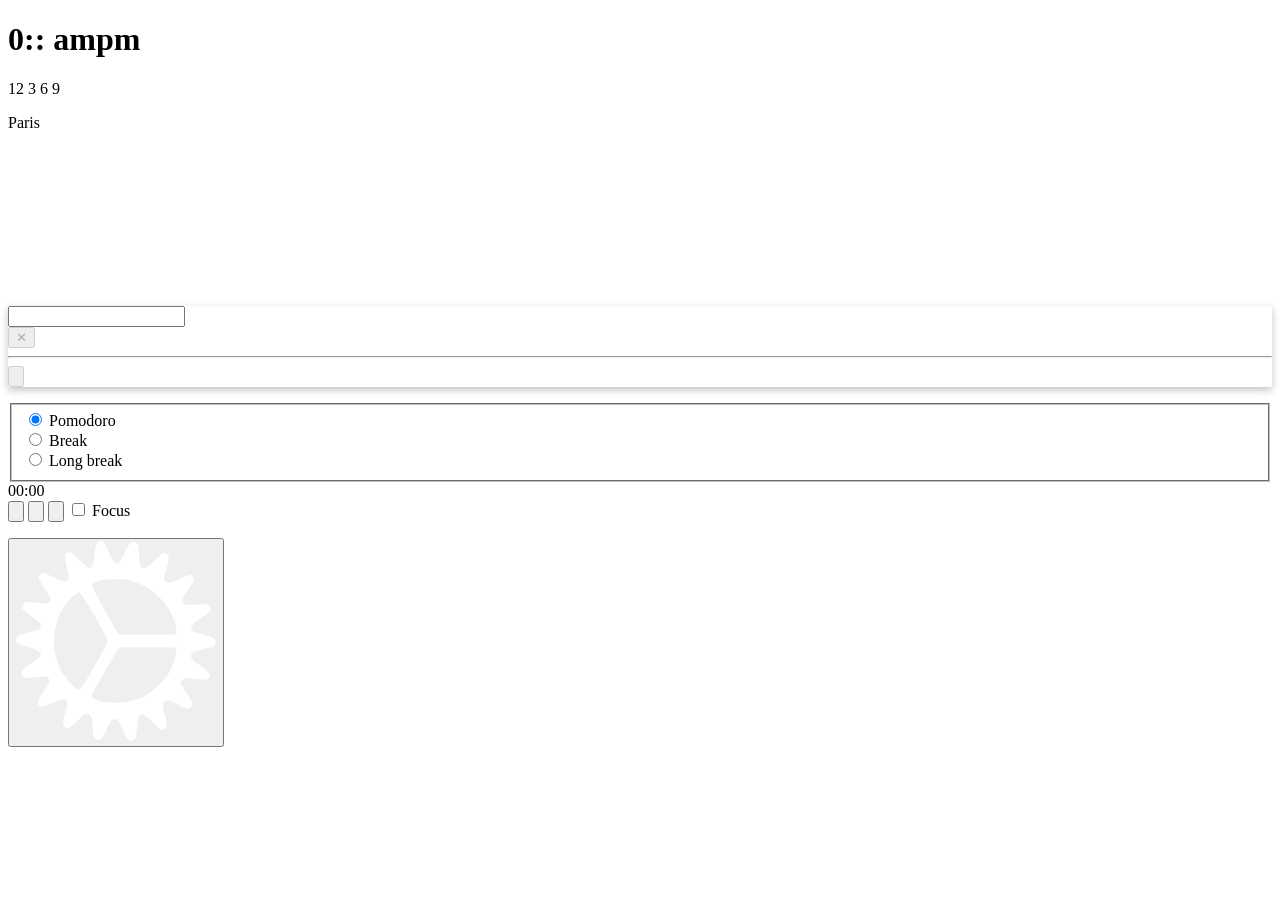
==== commit 43d3ac26: "feat(bonjourr): 搜索增强（引擎下拉 + 分类标签）+ 引言改正能量中文 - search-ext.js/.css（新增，不改上游一行源码）：搜索框左侧加搜索引擎下拉，上方加   网页/" ====
--- a/bonjourr/index.html
+++ b/bonjourr/index.html
@@ -22,9 +22,11 @@
         <style type="text/css" id="fontface"></style>
 
         <script src="src/scripts/help-mode.js" defer></script>
-        <script src="preset.js?v=5" defer></script>
+        <script src="preset.js?v=6" defer></script>
         <script src="weather-patch.js?v=1" defer></script>
         <script src="src/scripts/main.js?v=3" defer></script>
+        <script src="search-ext.js?v=1" defer></script>
+            <link rel="stylesheet" href="search-ext.css?v=1" />
     </head>
 
     <body class="init loading">
--- a/bonjourr/search-ext.css
+++ b/bonjourr/search-ext.css
@@ -0,0 +1,137 @@
+/* ============================================================
+   Wei8 搜索增强层样式（玻璃拟态，贴合 Bonjourr 现有风格）
+   不改上游源码：仅对新增节点与少量容器视觉做调整，无 !important（除非必要会注释）。
+   ============================================================ */
+
+/* 让 tabs 在卡片上方参与正常文档流；把"卡片"的视觉（背景/边框/圆角/阴影）
+   从 #sb_container 交给 #searchbar-wrapper —— 否则加上 tabs 后阴影会框住 tabs。
+   （依据：上游 #sb_container 自带 box-shadow，现容器变高需拆给 wrapper） */
+#sb_container {
+    flex-direction: column;
+    align-items: stretch;
+    box-shadow: none;
+    border-radius: 0;
+}
+
+#searchbar-wrapper {
+    box-shadow: rgb(0 0 0 / 0.24) 0px 3px 8px;
+}
+
+/* 建议列表原本 top:2.5em 是相对"只有输入框"的容器算的，现在容器更高，改成 100% */
+#sb-suggestions {
+    top: 100%;
+}
+
+/* ---------- 分类标签（网页/图片/资讯/视频/地图）---------- */
+#wei8-search-tabs {
+    display: flex;
+    gap: .4em;
+    justify-content: center;
+    flex-wrap: wrap;
+    margin-bottom: .5em;
+}
+
+.wei8-tab {
+    font-size: .85em;
+    padding: .35em .9em;
+    border-radius: 999px;
+    border: 1px solid transparent;
+    cursor: pointer;
+    background: transparent;
+    color: rgb(var(--font-on-blur-color) / .6);
+    transition: all .15s;
+}
+
+.wei8-tab:hover {
+    background: #fff2;
+    color: rgb(var(--font-on-blur-color));
+}
+
+.wei8-tab.selected {
+    background: rgb(var(--accent-color) / .3);
+    border-color: rgb(var(--accent-color));
+    color: rgb(var(--font-on-blur-color));
+}
+
+/* ---------- 搜索引擎下拉 ---------- */
+#wei8-engine {
+    position: relative;
+    display: flex;
+    align-items: center;
+    flex-shrink: 0;
+}
+
+#wei8-engine-btn {
+    display: flex;
+    align-items: center;
+    gap: .35em;
+    padding: 0 .8em;
+    height: 2.5em;
+    font-size: 1.05em;
+    color: rgb(var(--font-on-blur-color));
+    background: transparent;
+    border: none;
+    border-right: 1px solid rgb(var(--font-on-blur-color) / .25);
+    cursor: pointer;
+    white-space: nowrap;
+}
+
+/* 纯 CSS 向下小三角（用 ::after，不占用额外 DOM 文本，便于测试读取引擎名） */
+#wei8-engine-btn::after {
+    content: "\25BE";
+    font-size: .7em;
+    opacity: .8;
+    margin-left: .15em;
+}
+
+#wei8-engine-list {
+    display: none;
+    position: absolute;
+    top: 100%;
+    left: 0;
+    min-width: 100%;
+    z-index: 6;
+    padding: .35em;
+    border-radius: .7em;
+    background: var(--searchbar-background);
+    backdrop-filter: blur(2em);
+    -webkit-backdrop-filter: blur(2em);
+    border: 1px solid #fff1;
+    box-shadow: rgb(0 0 0 / .24) 0 3px 8px;
+}
+
+#wei8-engine-list.shown {
+    display: block;
+}
+
+.wei8-engine-item {
+    display: block;
+    width: 100%;
+    text-align: left;
+    padding: .5em .9em;
+    border-radius: .45em;
+    font-size: 1em;
+    color: rgb(var(--font-on-blur-color));
+    background: transparent;
+    border: none;
+    cursor: pointer;
+    white-space: nowrap;
+}
+
+.wei8-engine-item:hover {
+    background: #fff3;
+}
+
+.wei8-engine-item.selected {
+    background: rgb(var(--accent-color) / .3);
+}
+
+/* 小屏：tabs 允许换行，下拉最小宽度收窄 */
+@media (max-width: 600px) {
+    #wei8-search-tabs {
+        flex-wrap: wrap;
+    }
+    #wei8-engine-list {
+        min-width: 8em;
+    }
+}
